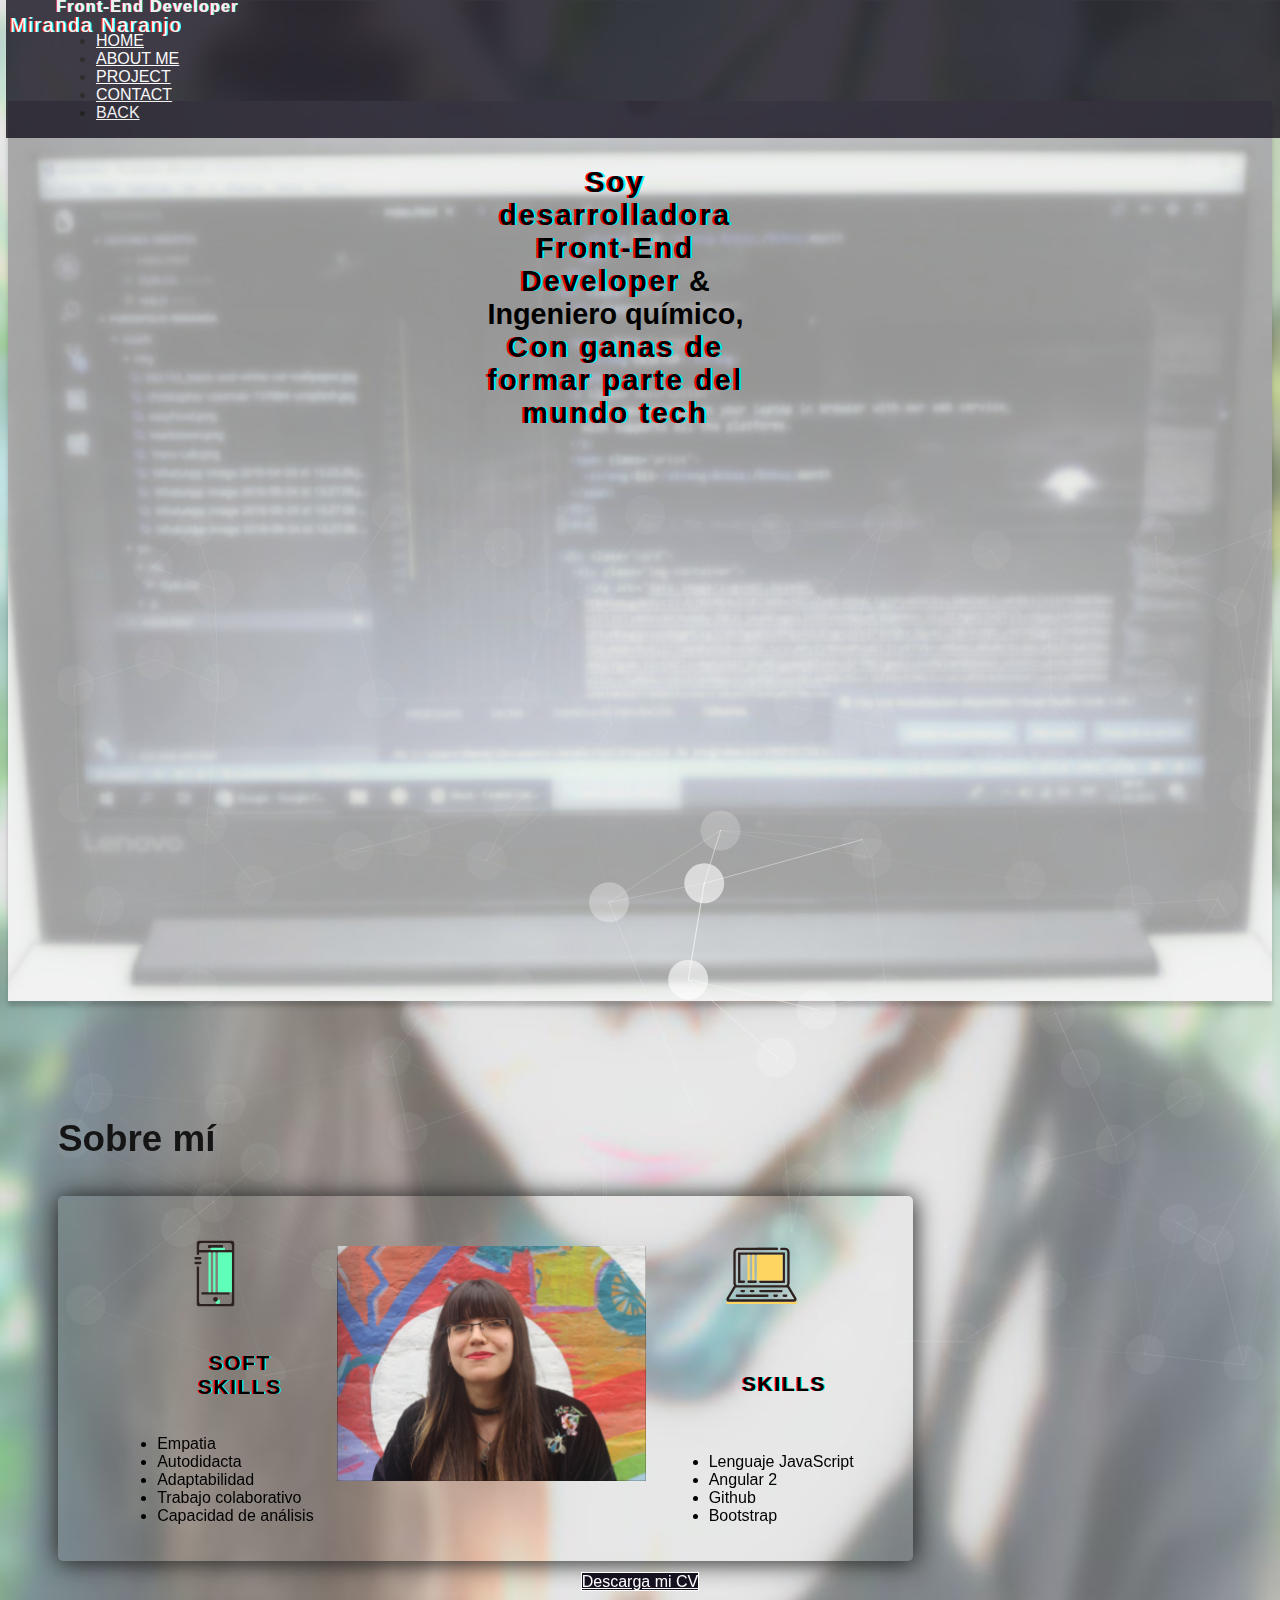
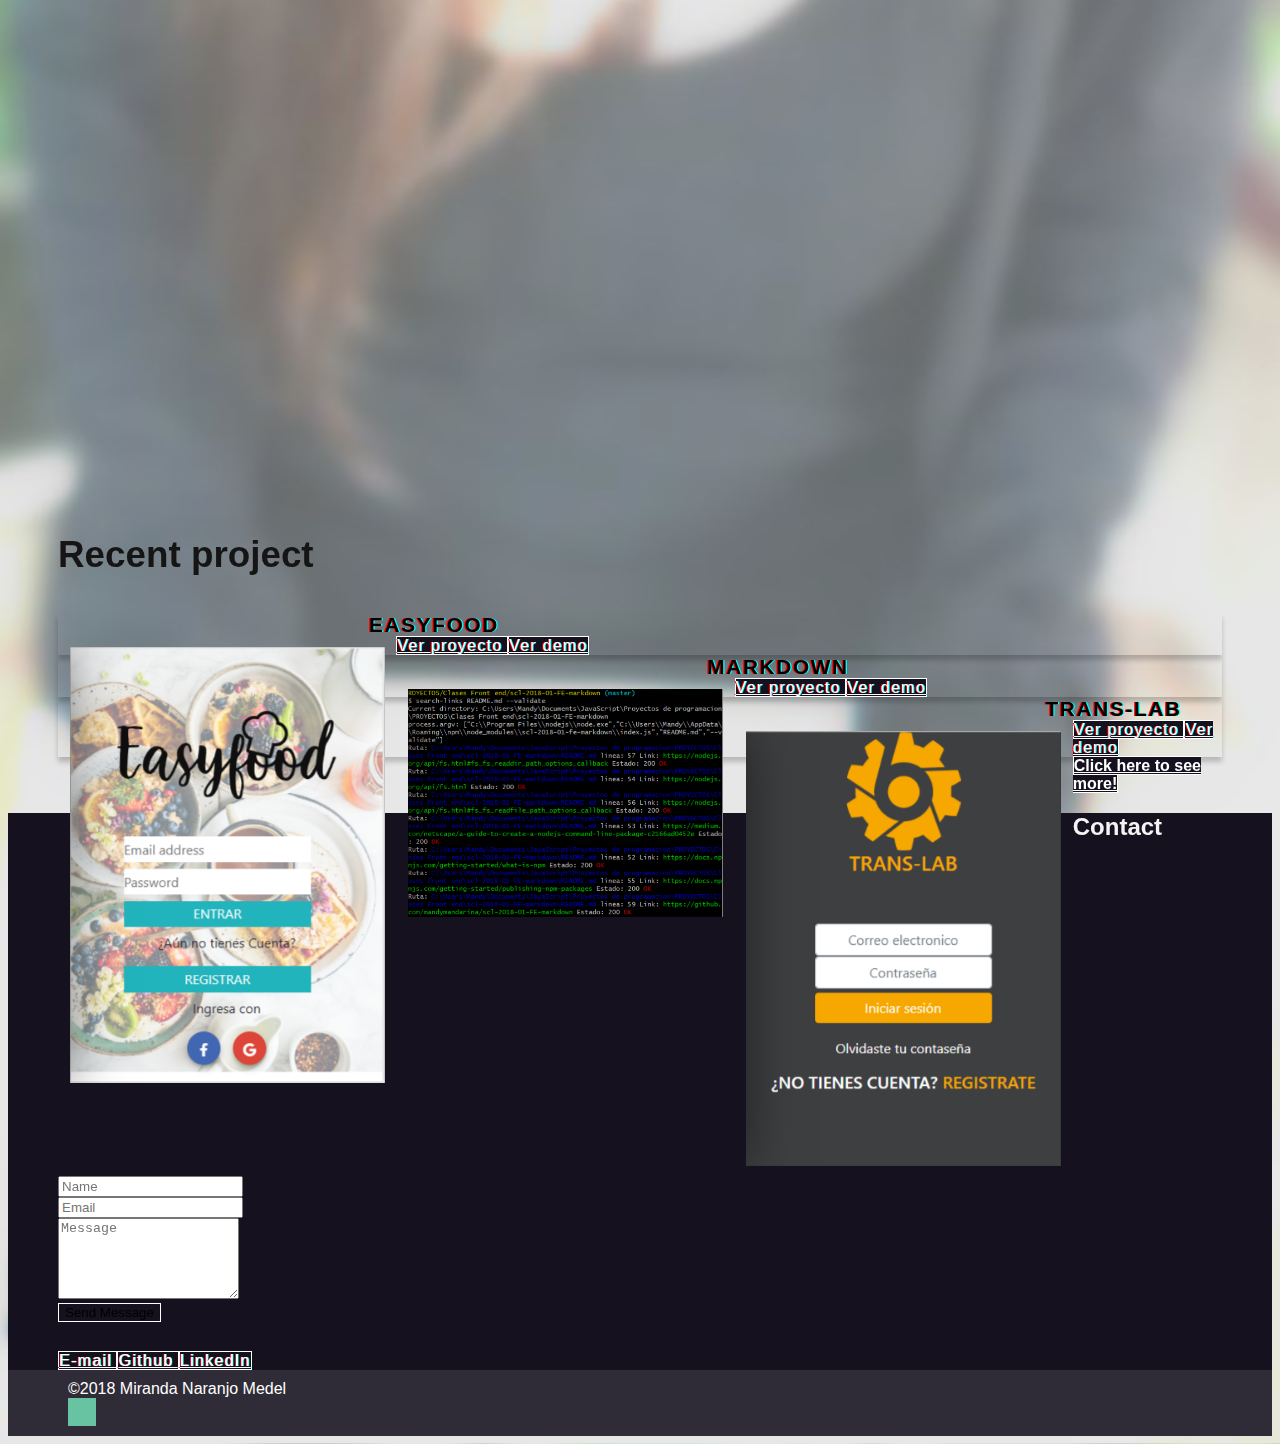
==== indexx.html @ ae54b0a1 "cambio de nombres" ====
<!DOCTYPE html>
<html lang="en">

<head>
  <meta charset="UTF-8">
  <meta name="viewport" content="width=device-width, initial-scale=1.0">
  <meta http-equiv="X-UA-Compatible" content="ie=edge">
  <link rel="stylesheet" href="https://fonts.googleapis.com/css?family=Open+Sans:300" type="text/css" />


  <link rel="stylesheet" href="https://use.fontawesome.com/releases/v5.3.1/css/all.css" integrity="sha384-mzrmE5qonljUremFsqc01SB46JvROS7bZs3IO2EmfFsd15uHvIt+Y8vEf7N7fWAU"
    crossorigin="anonymous">
  <link rel="stylesheet" href="https://stackpath.bootstrapcdn.com/bootstrap/4.1.3/css/bootstrap.min.css" integrity="sha384-MCw98/SFnGE8fJT3GXwEOngsV7Zt27NXFoaoApmYm81iuXoPkFOJwJ8ERdknLPMO"
    crossorigin="anonymous">
  <title>Portafolio Miranda</title>
  <link rel="icon" type="image/png" href="assets/img/pusty-ekran-komputera-laptop_318-39465.jpg" />
  <link rel="stylesheet" href="src/css/style.css">
  <link rel="stylesheet" href="src/css/responsive.css">
</head>

<body>
  <nav class="navbar navbar-inverted navbar-fixed-top fixed" >
    <div class="container-fluid" id="nav">
      <div class="navbar-header">
        <div class="navbar-brand">
            <p id="title" contenteditable="true" spellcheck="false">
                <span>Miranda</span>
                <span> Naranjo</span>
                <div class="front"><span ><strong>Front-End Developer</strong></span></div>              
              </p>         
        </div>
      </div>
      <ul class="nav navbar-nav navbar-right">
        <li>
          <a href="#home">HOME</a>
        </li>
        <li>
          <a href="#profile">ABOUT ME</a>
        </li>
        <li>
          <a href="#work">PROJECT</a>
        </li>
        <li>
          <a href="#contact">CONTACT</a>
        </li>
        <li>
          <a href="splash.html">BACK</a>
        </li>
      </ul>
    </div>
  </nav>

  <div class="bgimage" id="home">
    <div class="container-fluid">
      <div class="row">
        <div class="col-12">
           <div id="wrapper">
            <p id="slogan">
              <span class="res">Soy desarrolladora Front-End Developer</span> & Ingeniero químico,
              <span class="res">Con ganas de formar parte del mundo tech</span>
            </p>
          </div>
          <div id="container">
            <canvas id="canvas"></canvas>
          </div>
        </div>
      </div>
    </div>
  </div>

  <div class="aboutMe" id="profile">
    <div class="container-fluid">
      <div class="row">
        <div class="col-lg-12 col-md-12 col-sm-12 col-xs-12">
          <h3>Sobre mí</h3>
          <div class="container">
            <div class="card">
              <div class="img-container">
                <img src="[data-uri]%0D%0Ab2JlIElsbHVzdHJhdG9yIDE2LjAuMCwgU1ZHIEV4cG9ydCBQbHVnLUluIC4gU1ZHIFZlcnNpb246%0D%0AIDYuMDAgQnVpbGQgMCkgIC0tPgo8IURPQ1RZUEUgc3ZnIFBVQkxJQyAiLS8vVzNDLy9EVEQgU1ZH%0D%0AIDEuMS8vRU4iICJodHRwOi8vd3d3LnczLm9yZy9HcmFwaGljcy9TVkcvMS4xL0RURC9zdmcxMS5k%0D%0AdGQiPgo8c3ZnIHZlcnNpb249IjEuMSIgaWQ9IkNhcGFfMSIgeG1sbnM9Imh0dHA6Ly93d3cudzMu%0D%0Ab3JnLzIwMDAvc3ZnIiB4bWxuczp4bGluaz0iaHR0cDovL3d3dy53My5vcmcvMTk5OS94bGluayIg%0D%0AeD0iMHB4IiB5PSIwcHgiCgkgd2lkdGg9IjMycHgiIGhlaWdodD0iMzJweCIgdmlld0JveD0iMCAw%0D%0AIDMyIDMyIiBlbmFibGUtYmFja2dyb3VuZD0ibmV3IDAgMCAzMiAzMiIgeG1sOnNwYWNlPSJwcmVz%0D%0AZXJ2ZSI+CjxjaXJjbGUgZmlsbD0iIzVGRkZCQSIgY3g9IjE3IiBjeT0iMjgiIHI9IjEiLz4KPHJl%0D%0AY3QgeD0iMTMiIHk9IjQiIGZpbGw9IiMyRDIyMjAiIHdpZHRoPSI2IiBoZWlnaHQ9IjEiLz4KPGc+%0D%0ACgk8cGF0aCBmaWxsPSIjMkQyMjIwIiBkPSJNMTMsNHYxaDZWNEgxM3ogTTEzLDR2MWg2VjRIMTN6%0D%0AIE0xMyw0djFoNlY0SDEzeiBNMTMsNHYxaDZWNEgxM3ogTTEwLDI0djFoMTJ2LTFIMTB6IE0xMyw0%0D%0AdjFoNlY0SDEzegoJCSBNMTAsMjR2MWgxMnYtMUgxMHogTTEzLDR2MWg2VjRIMTN6IE0xMCwyNHYx%0D%0AaDEydi0xSDEweiBNMjMsMkg5QzguNDUsMiw4LDIuNDUsOCwzdjVoMVY3aDE0djIxYzAsMC41NS0w%0D%0ALjQ1LDEtMSwxSDEwCgkJYy0wLjU1LDAtMS0wLjQ1LTEtMVYxM0g4djE2YzAsMC41NSwwLjQ1LDEs%0D%0AMSwxaDE0YzAuNTUsMCwxLTAuNDUsMS0xVjNDMjQsMi40NSwyMy41NSwyLDIzLDJ6IE0yMyw2SDlW%0D%0ANGMwLTAuNTUsMC40NS0xLDEtMWgxMgoJCWMwLjU1LDAsMSwwLjQ1LDEsMVY2eiBNMjIsMjRIMTB2%0D%0AMWgxMlYyNHogTTEzLDVoNlY0aC02VjV6IE0xMCwyNHYxaDEydi0xSDEweiBNMTMsNHYxaDZWNEgx%0D%0AM3ogTTEzLDR2MWg2VjRIMTN6IE0xMyw0djFoNlY0SDEzegoJCSBNMTMsNHYxaDZWNEgxM3oiLz4K%0D%0ACTxyZWN0IHg9IjEzIiB5PSI0IiBmaWxsPSIjMkQyMjIwIiB3aWR0aD0iNiIgaGVpZ2h0PSIxIi8+%0D%0ACjwvZz4KPHJlY3QgeD0iMTMiIHk9IjQiIGZpbGw9IiMyRDIyMjAiIHdpZHRoPSI2IiBoZWlnaHQ9%0D%0AIjEiLz4KPHJlY3QgeD0iMTMiIHk9IjQiIGZpbGw9IiMyRDIyMjAiIHdpZHRoPSI2IiBoZWlnaHQ9%0D%0AIjEiLz4KPHJlY3QgeD0iMTQiIHk9IjUiIGZpbGw9IiM1RkZGQkEiIHdpZHRoPSI2IiBoZWlnaHQ9%0D%0AIjEiLz4KPHJlY3QgeD0iMTUiIHk9IjciIGZpbGw9IiM1RkZGQkEiIHdpZHRoPSIxIiBoZWlnaHQ9%0D%0AIjE3Ii8+CjxyZWN0IHg9IjEzIiB5PSI3IiBmaWxsPSIjNUZGRkJBIiB3aWR0aD0iMSIgaGVpZ2h0%0D%0APSIxNyIvPgo8cmVjdCB4PSIxNyIgeT0iNyIgZmlsbD0iIzVGRkZCQSIgd2lkdGg9IjYiIGhlaWdo%0D%0AdD0iMTciLz4KPGNpcmNsZSBmaWxsPSIjMkQyMjIwIiBjeD0iMTYiIGN5PSIyNyIgcj0iMSIvPgo8%0D%0AcGF0aCBmaWxsPSIjMkQyMjIwIiBkPSJNMTAsOS41QzEwLDkuMjI0LDkuNzc2LDksOS41LDloLTJD%0D%0ANy4yMjQsOSw3LDkuMjI0LDcsOS41bDAsMEM3LDkuNzc2LDcuMjI0LDEwLDcuNSwxMGgyCglDOS43%0D%0ANzYsMTAsMTAsOS43NzYsMTAsOS41TDEwLDkuNXoiLz4KPHBhdGggZmlsbD0iIzJEMjIyMCIgZD0i%0D%0ATTEwLDExLjVjMC0wLjI3Ni0wLjIyNC0wLjUtMC41LTAuNWgtMkM3LjIyNCwxMSw3LDExLjIyNCw3%0D%0ALDExLjVsMCwwQzcsMTEuNzc2LDcuMjI0LDEyLDcuNSwxMmgyCglDOS43NzYsMTIsMTAsMTEuNzc2%0D%0ALDEwLDExLjVMMTAsMTEuNXoiLz4KPC9zdmc+Cg=="
                />
              </div>
              <span class="subject">
                <strong>SOFT SKILLS</strong>
              </span>
              <ul id="animateList">

                <li>
                  <i class="far fa-check-square"></i>
                  <a>Empatia</a>
                </li>
                <li>
                  <i class="far fa-check-square"></i>
                  <a>Autodidacta</a>
                </li>
                <li>
                  <i class="far fa-check-square"></i>
                  <a>Adaptabilidad</a>
                </li>
                <li>
                  <i class="far fa-check-square"></i>
                  <a>Trabajo colaborativo</a>
                </li>
                <li>
                  <i class="far fa-check-square"></i>
                  <a>Capacidad de análisis</a>
                </li>
              </ul>

            </div>
            <div class="card">
              <div class="img-container">
                <figure class="snip1508">
                  <img src="assets/img/IMG_2675.JPG" alt="sample88"/>
                  <figcaption>
                    <h2>Miranda Naranjo</h2>
                    <h3>Front-end Developer</h3>
                    <p>I'm learning real skills that I can apply throughout the rest of my life ... Procrastinating and rationalizing.</p>
                  </figcaption>
                  <a href="#"></a>
                </figure>
              </div>
            </div>

            <div class="card">
              <div class="img-container">
                <img src="[data-uri]%0D%0Ab2JlIElsbHVzdHJhdG9yIDE2LjAuMCwgU1ZHIEV4cG9ydCBQbHVnLUluIC4gU1ZHIFZlcnNpb246%0D%0AIDYuMDAgQnVpbGQgMCkgIC0tPgo8IURPQ1RZUEUgc3ZnIFBVQkxJQyAiLS8vVzNDLy9EVEQgU1ZH%0D%0AIDEuMS8vRU4iICJodHRwOi8vd3d3LnczLm9yZy9HcmFwaGljcy9TVkcvMS4xL0RURC9zdmcxMS5k%0D%0AdGQiPgo8c3ZnIHZlcnNpb249IjEuMSIgaWQ9IkNhcGFfMSIgeG1sbnM9Imh0dHA6Ly93d3cudzMu%0D%0Ab3JnLzIwMDAvc3ZnIiB4bWxuczp4bGluaz0iaHR0cDovL3d3dy53My5vcmcvMTk5OS94bGluayIg%0D%0AeD0iMHB4IiB5PSIwcHgiCgkgd2lkdGg9IjMycHgiIGhlaWdodD0iMzJweCIgdmlld0JveD0iMCAw%0D%0AIDMyIDMyIiBlbmFibGUtYmFja2dyb3VuZD0ibmV3IDAgMCAzMiAzMiIgeG1sOnNwYWNlPSJwcmVz%0D%0AZXJ2ZSI+CjxwYXRoIGZpbGw9IiMyRDIyMjAiIGQ9Ik0yNiw3djEzSDE1LjVjLTAuMjgsMC0wLjUt%0D%0AMC4yMi0wLjUtMC41czAuMjItMC41LDAuNS0wLjVIMjVWOEg3djExaDEuNUM4Ljc4LDE5LDksMTku%0D%0AMjIsOSwxOS41CglTOC43OCwyMCw4LjUsMjBINlY3SDI2eiIvPgo8cmVjdCB4PSIxNCIgeT0iOCIg%0D%0AZmlsbD0iI0ZGRDU2MSIgd2lkdGg9IjExIiBoZWlnaHQ9IjExIi8+CjxyZWN0IHg9IjEyIiB5PSI4%0D%0AIiBmaWxsPSIjRkZENTYxIiB3aWR0aD0iMSIgaGVpZ2h0PSIxMSIvPgo8cmVjdCB4PSIxMCIgeT0i%0D%0AOCIgZmlsbD0iI0ZGRDU2MSIgd2lkdGg9IjEiIGhlaWdodD0iMTEiLz4KPHJlY3QgeD0iMSIgeT0i%0D%0AMjgiIGZpbGw9IiNGRkQ1NjEiIHdpZHRoPSIzMCIgaGVpZ2h0PSIxIi8+CjxwYXRoIGZpbGw9IiMy%0D%0ARDIyMjAiIGQ9Ik0yMyw1LjVDMjMsNS43OCwyMi43OCw2LDIyLjUsNmgtOEMxNC4yMiw2LDE0LDUu%0D%0ANzgsMTQsNS41UzE0LjIyLDUsMTQuNSw1aDhDMjIuNzgsNSwyMyw1LjIyLDIzLDUuNXoiLz4KPHBh%0D%0AdGggZmlsbD0iIzJEMjIyMCIgZD0iTTMwLjg2LDI2LjQ5bC0zLTVjLTAuMDYxLTAuMTAxLTAuMTQx%0D%0ALTAuMTktMC4yMy0wLjI2QzI3Ljg1LDIwLjk0LDI4LDIwLjU1LDI4LDIwVjdjMCwwLDAtMi0yLTJz%0D%0ALTIsMC0yLDAKCWgwLjVDMjQuMjIsNSwyNCw1LjIyLDI0LDUuNVMyNC4yMiw2LDI0LjUsNkgyNmMw%0D%0ALjgxLDAsMC45OSwwLjU1LDEsMXYxM2MwLDAuODEtMC41NSwwLjk5LTEsMUg2Yy0wLjgxLDAtMC45%0D%0AOS0wLjU1LTEtMVY3CgljMC0wLjgxLDAuNTUtMC45OSwxLTFoMTYuNUMyMi43NzksNiwyMyw1Ljc4%0D%0ALDIzLDUuNVMyMi43NzksNSwyMi41LDVINmMwLDAtMiwwLTIsMnYxM2MwLDAsMCwwLjY2LDAuMzgs%0D%0AMS4yMgoJYy0wLjA5LDAuMDctMC4xOCwwLjE2LTAuMjQsMC4yNzFsLTMsNWMtMC4xOCwwLjMtMC4x%0D%0AOSwwLjY4OS0wLjAxLDFDMS4zMSwyNy44MSwxLjY0LDI4LDIsMjhoMjhjMC4zNiwwLDAuNjktMC4x%0D%0AOSwwLjg3LTAuNTEKCUMzMS4wNSwyNy4xOCwzMS4wNCwyNi43OSwzMC44NiwyNi40OXogTTIsMjds%0D%0AMy01aDIybDMsNUgyeiIvPgo8cGF0aCBmaWxsPSIjMkQyMjIwIiBkPSJNMTQsMTkuNWMwLTAuMjc2%0D%0ALTAuMjI0LTAuNS0wLjUtMC41aC0zYy0wLjI3NiwwLTAuNSwwLjIyNC0wLjUsMC41bDAsMGMwLDAu%0D%0AMjc2LDAuMjI0LDAuNSwwLjUsMC41aDMKCUMxMy43NzYsMjAsMTQsMTkuNzc2LDE0LDE5LjVMMTQs%0D%0AMTkuNXoiLz4KPHBhdGggZmlsbD0iIzJEMjIyMCIgZD0iTTE5LDI1LjVjMC0wLjI3Ni0wLjIyNC0w%0D%0ALjUtMC41LTAuNWgtMTNDNS4yMjQsMjUsNSwyNS4yMjQsNSwyNS41bDAsMEM1LDI1Ljc3Niw1LjIy%0D%0ANCwyNiw1LjUsMjZoMTMKCUMxOC43NzYsMjYsMTksMjUuNzc2LDE5LDI1LjVMMTksMjUuNXoiLz4K%0D%0APHBhdGggZmlsbD0iIzJEMjIyMCIgZD0iTTIzLDI1LjVjMC0wLjI3Ni0wLjIyNC0wLjUtMC41LTAu%0D%0ANWgtMWMtMC4yNzYsMC0wLjUsMC4yMjQtMC41LDAuNWwwLDBjMCwwLjI3NiwwLjIyNCwwLjUsMC41%0D%0ALDAuNWgxCglDMjIuNzc2LDI2LDIzLDI1Ljc3NiwyMywyNS41TDIzLDI1LjV6Ii8+CjxwYXRoIGZp%0D%0AbGw9IiMyRDIyMjAiIGQ9Ik0yNywyNS41YzAtMC4yNzYtMC4yMjQtMC41LTAuNS0wLjVoLTFjLTAu%0D%0AMjc2LDAtMC41LDAuMjI0LTAuNSwwLjVsMCwwYzAsMC4yNzYsMC4yMjQsMC41LDAuNSwwLjVoMQoJ%0D%0AQzI2Ljc3NiwyNiwyNywyNS43NzYsMjcsMjUuNUwyNywyNS41eiIvPgo8cGF0aCBmaWxsPSIjMkQy%0D%0AMjIwIiBkPSJNMjUsMjMuNWMwLTAuMjc2LTAuMjI0LTAuNS0wLjUtMC41aC05Yy0wLjI3NiwwLTAu%0D%0ANSwwLjIyNC0wLjUsMC41bDAsMGMwLDAuMjc2LDAuMjI0LDAuNSwwLjUsMC41aDkKCUMyNC43NzYs%0D%0AMjQsMjUsMjMuNzc2LDI1LDIzLjVMMjUsMjMuNXoiLz4KPHBhdGggZmlsbD0iIzJEMjIyMCIgZD0i%0D%0ATTEzLDIzLjVjMC0wLjI3Ni0wLjIyNC0wLjUtMC41LTAuNWgtMWMtMC4yNzYsMC0wLjUsMC4yMjQt%0D%0AMC41LDAuNWwwLDBjMCwwLjI3NiwwLjIyNCwwLjUsMC41LDAuNWgxCglDMTIuNzc2LDI0LDEzLDIz%0D%0ALjc3NiwxMywyMy41TDEzLDIzLjV6Ii8+CjxwYXRoIGZpbGw9IiMyRDIyMjAiIGQ9Ik05LDIzLjVD%0D%0AOSwyMy4yMjQsOC43NzYsMjMsOC41LDIzaC0xQzcuMjI0LDIzLDcsMjMuMjI0LDcsMjMuNWwwLDBD%0D%0ANywyMy43NzYsNy4yMjQsMjQsNy41LDI0aDEKCUM4Ljc3NiwyNCw5LDIzLjc3Niw5LDIzLjVMOSwy%0D%0AMy41eiIvPgo8L3N2Zz4K"
                />
              </div>
              <span class="subject">
                <strong>SKILLS</strong>
              </span>
              <ul id="animateList2">
                <li>
                  <i class="far fa-check-square"></i>
                  <a>Lenguaje JavaScript</a>
                </li>
                <li>
                  <i class="far fa-check-square"></i>
                  <a>Angular 2</a>
                </li>
                <li>
                  <i class="far fa-check-square"></i>
                  <a>Github</a>
                </li>
                <li>
                  <i class="far fa-check-square"></i>
                  <a>Bootstrap</a>
                </li>
              </ul>

            </div>
          </div>
          <div class="download-button">
              <a class="btn btn-primary btn-lg" download="MirandaNaranjo_CV" href="assets/document/Miranda Naranjo CV.pdf">
                <i class="fa fa-download"></i> Descarga mi CV</a>
            </div>
        </div>
      </div>
    </div>
  </div>
  

  <div class="portfolio">
    <div class="contaier-fluid">
      <h3 id="work">Recent project</h3>
      <div class="row">
        <div class="col-md-4">
          <div class="thumbnail">
            <div class="card-header"><span class="subject">
                <strong>EASYFOOD</strong>
              </span></div>
              <div class="card-body">
                  <figure class="snip1508">
                      <img src="assets/img/easyFood.png" alt="sample88" />
                      <figcaption>
                        <h2>RED SOCIAL</h2>
                        <h3>Front-end</h3>
                        <p>Red social para compartir recetas. Aplicación creada con angular 2.</p>
                      </figcaption>
                      <a href="#"></a>
                    </figure>
                    <a class="btn btn-default btn-lg github-btn" href="https://github.com/mandymandarina/redSocialProyectoAngular" role="button" target="_blank">
                      <i class="fas fa-link"></i>
                      <span>Ver proyecto</span>
                    </a>
                    <a class="btn btn-default btn-lg fcc-btn" href="https://redsocialproyectoangular.firebaseapp.com/" role="button" target="_blank">
                      <i class="fas fa-link"></i>
                      <span>Ver demo</span>             
                <a href=""></a>           
            </div>
          </div>
        </div>
        <div class="col-md-4">
          <div class="thumbnail">
            <div class="card-header">
              <span class="subject">
                <strong>MARKDOWN</strong>
              </span></div>
            <div class="card-body">
                <figure class="snip1508">
                    <img src="assets/img/Markdown.png" alt="sample88" />
                    <figcaption>
                      <h2>DEPENDECIA</h2>
                      <h3>Back-end</h3>
                      <p>Dependecia de node.js creada con lenjuaje javaScript, en donde puedes extraer la ubicacion de uno o mas links dentro de un archivo ".md".</p>
                    </figcaption>
                    <a href="#"></a>
                  </figure>
                  <a class="btn btn-default btn-lg github-btn" href="https://github.com/mandymandarina/scl-2018-01-FE-markdown" role="button" target="_blank">
                    <i class="fas fa-link"></i>
                    <span>Ver proyecto</span>
                  </a>
                  <a class="btn btn-default btn-lg fcc-btn" href="https://www.linkedin.com/in/miranda-naranjo-medel-b2578715a/" role="button" target="_blank">
                    <i class="fas fa-link"></i>
                    <span>Ver demo</span>             
              <a href=""></a>
            </div>
          </div>
        </div>
        <div class="col-md-4">
          <div class="thumbnail">
            <div class="card-header"><span class="subject">
                <strong>TRANS-LAB</strong>
              </span></div>
            <div class="card-body">
                <figure class="snip1508">
                    <img src="assets/img/Trans-Lab.png" alt="sample88" />
                    <figcaption>
                      <h2>APLICACION</h2>
                      <h3>Front-end</h3>
                      <p>Aplicación para calcular la tarifa de tu tarjeta bip del transantiago usando apis creado con lenjuaje javaScript.</p>
                    </figcaption>                   
                  </figure> 
                  <a class="btn btn-default btn-lg github-btn" href="https://github.com/mandymandarina/Trans-LabTwo" role="button" target="_blank">
                    <i class="fas fa-link"></i>
                    <span>Ver proyecto</span>
                  </a>
                  <a class="btn btn-default btn-lg fcc-btn" href="https://mandymandarina.github.io/Trans-LabTwo/" role="button" target="_blank">
                    <i class="fas fa-link"></i>
                    <span>Ver demo</span>             
              <a href=""></a>            
            </div>
          </div>
        </div>
        <div class="col-md-12">
          <a href="#" class="btn btn-primary btn-block">
            <strong>Click here to see more!</strong>
          </a>
        </div>
      </div>
    </div>
  </div>

  <div class="contact">
    <div class="container-fluid">
      <div class="row">
        <div class="col-md-6">
          <h2 id="contact">Contact</h2>
          <div class="form-group">
            <input type="text" class="form-control" id="text" placeholder="Name" required>
          </div>
          <div class="form-group">
            <input type="email" class="form-control" id="text" placeholder="Email" required>
          </div>

          <div class="form-group">
            <textarea class="form-control" rows="5" id="text" placeholder="Message"></textarea>
          </div>
          <div class="form-group">
            <input type="submit" class="btn btn-success" value="Send Message">
          </div>
          <div class="social-cont">
              <div class="row">
                <div class="col-sm-12">
                  <a class="btn btn-default btn-lg twitter-btn" href="mailto:m.naranjo.medel@gmail.com" role="button" target="_blank">
                    <i class="fas fa-envelope"></i>
                    <span> E-mail</span>
                  </a>
                  <a class="btn btn-default btn-lg github-btn" href="https://github.com/mandymandarina" role="button" target="_blank">
                    <i class="fab fa-github"></i>
                    <span>Github</span>
                  </a>
                  <a class="btn btn-default btn-lg fcc-btn" href="https://www.linkedin.com/in/miranda-naranjo-medel-b2578715a/" role="button" target="_blank">
                    <i class="fab fa-linkedin-in"></i>
                    <span>LinkedIn</span>                    
                  </a>                  
                </div>
              </div>
            </div>
        </div>
      </div>
    </div>
  </div>

  <div class="footer">
    <div class="container-fluid">
      <div class="row">
        <div class="col-md-12">
          <p>&copy;2018 Miranda Naranjo Medel</p>          
        </div>
        <div class="scroll-up">
            <a href="#home">
                <i class="fas fa-caret-up"></i>
            </a>
          </div>
      </div>
    </div>
  </div>
  <script src="https://code.jquery.com/jquery-3.3.1.slim.min.js" integrity="sha384-q8i/X+965DzO0rT7abK41JStQIAqVgRVzpbzo5smXKp4YfRvH+8abtTE1Pi6jizo"
    crossorigin="anonymous"></script>
  <script src="https://cdnjs.cloudflare.com/ajax/libs/popper.js/1.14.3/umd/popper.min.js" integrity="sha384-ZMP7rVo3mIykV+2+9J3UJ46jBk0WLaUAdn689aCwoqbBJiSnjAK/l8WvCWPIPm49"
    crossorigin="anonymous"></script>
  <script src="https://stackpath.bootstrapcdn.com/bootstrap/4.1.3/js/bootstrap.min.js" integrity="sha384-ChfqqxuZUCnJSK3+MXmPNIyE6ZbWh2IMqE241rYiqJxyMiZ6OW/JmZQ5stwEULTy"
    crossorigin="anonymous"></script>
  <script src="src/js/app.js"></script>
</body>

</html>
---- src/css/style.css ----
html{
  scroll-behavior: smooth;
}

.container-fluid{
  margin-left:50px;
  margin-right:50px;  
}

/*navigation*/
.fixed {
  position: fixed;
  top: 0;
  width: 100%;
  z-index: 9999;
}
a:link{
  color:white;
}

a:visited{
  color:#DCDCDC;
}
a:hover{
  color:#b953d3;
  /* background-color:#f4f4f4; */
}
.active{
  border-bottom: 2px solid #b953d3;
}


.navbar-inverted{
  background-color:rgb(21,17,31);
  opacity:0.8;
  filter: alpha(opacity=80);
  margin:-2px;
}
.navbar-brand{
  color:#f4f4f4;
}

/*background image*/
.bgimage{
  margin-top: 8%;
  width:100%;  
  background: url(../../assets/img/foto-pc.jpg);
  background-repeat:no-repeat;
  background-position:center;
  background-size:cover;
  box-shadow:0 5px 5px rgba(0, 0, 0, 0.2); 
}

h2{
  margin-bottom:20px;
}

.portfolio{
  margin-left:50px;
  margin-right:50px;
}

.thumbnail{
  border:none;
  box-shadow:0 5px 5px rgba(0, 0, 0, 0.2); 
}

.contact{
  background-color:#15111f;
  color:#f4f4f4;
}

.btn{
  margin-bottom:30px;
  background-color:#15111f;
  border:1px solid white;
}

.btn-primary:hover{
  -webkit-transition:1s ease;
  transition:1s ease;
  background-color:#b953d3;
  color:#15111f;
  border:1px solid white;
}

.btn-success:hover{
  -webkit-transition:1s esae;
  transition:1s ease;
  background-color:#b953d3;
  color:#15111f;
  border:1px solid white;
}

.footer{
  background-color:#f4f4f4;
  padding:10px;
}
/********************* canvas *******/
@import url(https://fonts.googleapis.com/css?family=Raleway);
body {
  background-color: #eee;
  min-height: 100%;
  color: #fff;
  background-image: url("../../assets/img/mirandayohola.jpg");
  background-size: cover;
  background-position: center;
  font-family: Raleway, sans-serif;
}

#title {
  position: fixed;
  top: 10px;
  left: 10px;
  font-size: 20px;
  letter-spacing: 0.1em;
  z-index: 100;
  color: #fff;
}
/********** home *******/
#wrapper {
  text-align: center;
  color: #000;
  font-weight: bold;
  font-size: 9em;
  padding: 50px 0;
  width: 300px;
  margin-left: 35%;
  margin-top:5%;
}
.bgimage{
  height:100vh;
}

span { 
  text-shadow: -0.06em 0 red,  0.06em 0 cyan; /* This creates the 3D effect, pretty easy, eh? */
  letter-spacing: 0.08em; /* make sure the letters don't overlap */
}

p {
  margin: 0;
}

/* ---------------- Stars ---------------- */

#stars span {
  display: inline-block;
  transform: scale(1);
  transition: transform 2s cubic-bezier(0, 1, 0, 1);
}
#stars span:hover {
  cursor: crosshair;
  transform: scale(1.3); /* This adds a hover effect */
  transition: transform .2s cubic-bezier(0, 0.75, 0, 1);
}
#stars span:active {
  text-shadow: none; /* Click to disable the 3D effect */
}

/* Below the stars animation */
#stars span:nth-child(1), #stars span:nth-child(5) { font-size: 0.3em; animation-delay: 0.2s; }
#stars span:nth-child(2), #stars span:nth-child(4) { font-size: 0.5em; animation-delay: 0.1s; }
#stars span:nth-child(3) { font-size: 0.8em; animation-delay: 0s; }

#stars span { animation: stars-animation 3s 50 ease-in-out; }

@-webkit-keyframes stars-animation {
  0% { transform: scale(1); }
  90% { transform: scale(1); }
  95% { transform: scale(1.3); }
  100% { transform: scale(1); }
}

#stars:hover span {
  animation: none; /* Disables the animation on hover */
}


/* ---------------- Title ---------------- */

#title {
  font-family: Helvetica, Geneva, sans-serif; /* Any font would work, but SansSerif looks better */
}
#title:focus {
  outline: none;
}
#title span {
  vertical-align: middle;
  line-height: 1.5em;
  transition: font-size 2s cubic-bezier(0, 1, 0, 1);
}
#title span:hover {
  font-size: 1.5em; /* This adds a hover effect */
  line-height: 1em;
  transition: font-size .2s cubic-bezier(0, 0.75, 0, 1);
}
#title span:active {
  font-size: 1em;
  text-shadow: none; /* Click to disable the 3D effect */
}
#title span::selection {
  background-color: red; /* This hides the selection */
}


/* ---------------- Slogan ---------------- */

#slogan { 
  font-size: 0.2em;
  margin-top:5%;
 }
#slogan span:active { 
  text-shadow: none; 
}




/* Below just some styling for the meta info */

#meta {
  color: #777;
  font-size: 1.2em;
  line-height: 1.6em;
  text-align: center;
  text-shadow: rgba(255,255,255,0.5) 0 1px 0;
  margin: 30px;
}
#meta strong { font-weight: bold; color: #000; }
#meta p:first-child { margin-bottom: 20px; }
#meta a { text-decoration: none; color: #7276ff; }
#meta a:hover { color: rgba(114,118,255,0.5); }
#meta img { vertical-align: text-bottom; }

/************ sobre mi ***************/

@import 'https://fonts.googleapis.com/css?family=Bree+Serif';


h3 {
  -webkit-animation: glitch 3s steps(100) infinite;
          animation: glitch 3s steps(100) infinite;
  color: #151515;
  font-size: 3em;
  
}

@media (min-width: 480px) {
  h3 {
    font-size: 2.3em;
    margin-top: 10%;
  }
}

@-webkit-keyframes glitch { 
  0% { text-shadow: 3px 0 0 red, -3px 0 0 #0c33f5; -webkit-filter: blur(0); filter: blur(0);}
  1% { text-shadow: 3px 0 0 red, -3px 0 0 #0c33f5; -webkit-filter: blur(0); filter: blur(0);}
  2% { text-shadow: 3px 0 0 red, -3px 0 0 #0c33f5; -webkit-filter: blur(0); filter: blur(0);}
  3% { text-shadow: 3px 0 0 red, -3px 0 0 #0c33f5; -webkit-filter: blur(0); filter: blur(0);}
  4% { text-shadow: 3px 0 0 red, -3px 0 0 #0c33f5; -webkit-filter: blur(0); filter: blur(0);}
  5% { text-shadow: -3px 0 0 red, 3px 0 0 #0c33f5; -webkit-filter: blur(0); filter: blur(0);}
  6% { text-shadow: -3px 0 0 red, 3px 0 0 #0c33f5; -webkit-filter: blur(0); filter: blur(0);}
  7% { text-shadow: -3px 0 0 red, 3px 0 0 #0c33f5; -webkit-filter: blur(0); filter: blur(0);}
  8% { text-shadow: -3px 0 0 red, 3px 0 0 #0c33f5; -webkit-filter: blur(0); filter: blur(0);}
  9% { text-shadow: -3px 0 0 red, 3px 0 0 #0c33f5; -webkit-filter: blur(0); filter: blur(0);}
  10% { text-shadow: -3px 0 0 red, 3px 0 0 #0c33f5; -webkit-filter: blur(0); filter: blur(0);}
  11% { text-shadow: 1px 0 0 red, -1px 0 0 lime; -webkit-filter: blur(0.5px); filter: blur(0.5px);}
  12% { text-shadow: 1px 0 0 red, -1px 0 0 lime; -webkit-filter: blur(0.5px); filter: blur(0.5px);}
  13% { text-shadow: 1px 0 0 red, -1px 0 0 lime; -webkit-filter: blur(0.5px); filter: blur(0.5px);}
  14% { text-shadow: 1px 0 0 red, -1px 0 0 lime; -webkit-filter: blur(0); filter: blur(0);}
  15% { text-shadow: 1px 0 0 red, -1px 0 0 lime; -webkit-filter: blur(0); filter: blur(0);}
  16% { text-shadow: -3px 0 0 red, 3px 0 0 lime; -webkit-filter: blur(0); filter: blur(0);}
  17% { text-shadow: -3px 0 0 red, 3px 0 0 lime; -webkit-filter: blur(0); filter: blur(0);}
  18% { text-shadow: -3px 0 0 red, 3px 0 0 lime; -webkit-filter: blur(0); filter: blur(0);}
  19% { text-shadow: -3px 0 0 red, 3px 0 0 lime; -webkit-filter: blur(0); filter: blur(0);}
  20% { text-shadow: -3px 0 0 red, 3px 0 0 lime; -webkit-filter: blur(0); filter: blur(0);}
  21% { text-shadow: 0.8px 0 0 #0c33f5, -0.8px 0 0 lime; -webkit-filter: blur(0); filter: blur(0);}
  22% { text-shadow: 0.8px 0 0 #0c33f5, -0.8px 0 0 lime; -webkit-filter: blur(0); filter: blur(0);}
  23% { text-shadow: 0.8px 0 0 #0c33f5, -0.8px 0 0 lime; -webkit-filter: blur(0); filter: blur(0);}
  24% { text-shadow: 0.8px 0 0 #0c33f5, -0.8px 0 0 lime; -webkit-filter: blur(0); filter: blur(0);}
  25% { text-shadow: 0.8px 0 0 #0c33f5, -0.8px 0 0 lime; -webkit-filter: blur(0); filter: blur(0);}
  26% { text-shadow: 0.8px 0 0 #0c33f5, -0.8px 0 0 lime; -webkit-filter: blur(0.5px); filter: blur(0.5px);}
  27% { text-shadow: 0.8px 0 0 #0c33f5, -0.8px 0 0 lime; -webkit-filter: blur(0.5px); filter: blur(0.5px);}
  28% { text-shadow: 0.8px 0 0 #0c33f5, -0.8px 0 0 lime; -webkit-filter: blur(0); filter: blur(0);}
  29% { text-shadow: 0.8px 0 0 #0c33f5, -0.8px 0 0 lime; -webkit-filter: blur(0); filter: blur(0);}
  30% { text-shadow: 0.8px 0 0 #0c33f5, -0.8px 0 0 lime; -webkit-filter: blur(0); filter: blur(0);}
  31% { text-shadow: -3px 0 0 #0c33f5, 3px 0 0 lime; -webkit-filter: blur(0); filter: blur(0);}
  32% { text-shadow: -3px 0 0 #0c33f5, 3px 0 0 lime; -webkit-filter: blur(0); filter: blur(0);}
  33% { text-shadow: -3px 0 0 #0c33f5, 3px 0 0 lime; -webkit-filter: blur(0); filter: blur(0);}
  34% { text-shadow: -3px 0 0 #0c33f5, 3px 0 0 lime; -webkit-filter: blur(0); filter: blur(0);}
  35% { text-shadow: -3px 0 0 #0c33f5, 3px 0 0 lime; -webkit-filter: blur(0.5px); filter: blur(0.5px);}
  36% { text-shadow: -3px 0 0 #0c33f5, 3px 0 0 lime; -webkit-filter: blur(0.5px); filter: blur(0.5px);}
  37% { text-shadow: -3px 0 0 #0c33f5, 3px 0 0 lime; -webkit-filter: blur(0.5px); filter: blur(0.5px);}
  38% { text-shadow: -3px 0 0 #0c33f5, 3px 0 0 lime; -webkit-filter: blur(0); filter: blur(0);}
  39% { text-shadow: -3px 0 0 #0c33f5, 3px 0 0 lime; -webkit-filter: blur(0); filter: blur(0);}
  40% { text-shadow: -3px 0 0 #0c33f5, 3px 0 0 lime; -webkit-filter: blur(0); filter: blur(0);}
  41% { text-shadow: 45px 0 0 #0c33f5, -45px 0 0 lime; -webkit-filter: blur(0); filter: blur(0);}
  42% { text-shadow: 0 0 0 #0c33f5, 0 0 0 lime; -webkit-filter: blur(0); filter: blur(0);}
  43% { text-shadow: 1px 0 0 red, -1px 0 0 lime; -webkit-filter: blur(0); filter: blur(0);}
  44% { text-shadow: 1px 0 0 red, -1px 0 0 lime; -webkit-filter: blur(0); filter: blur(0);}
  45% { text-shadow: 1px 0 0 red, -1px 0 0 lime; -webkit-filter: blur(0); filter: blur(0);}
  46% { text-shadow: 1px 0 0 red, -1px 0 0 lime; -webkit-filter: blur(0.5px); filter: blur(0.5px);}
  47% { text-shadow: -3px 0 0 red, 3px 0 0 lime; -webkit-filter: blur(0.5px); filter: blur(0.5px);}
  48% { text-shadow: -3px 0 0 red, 3px 0 0 lime; -webkit-filter: blur(0); filter: blur(0);}
  49% { text-shadow: -3px 0 0 red, 3px 0 0 lime; -webkit-filter: blur(0); filter: blur(0);}
  50% { text-shadow: -3px 0 0 red, 3px 0 0 lime; -webkit-filter: blur(0); filter: blur(0);}
  51% { text-shadow: 3px 0 0 red, -3px 0 0 #0c33f5; -webkit-filter: blur(0); filter: blur(0);}
  52% { text-shadow: 3px 0 0 red, -3px 0 0 #0c33f5; -webkit-filter: blur(0); filter: blur(0);}
  53% { text-shadow: 3px 0 0 red, -3px 0 0 #0c33f5; -webkit-filter: blur(0); filter: blur(0);}
  54% { text-shadow: 3px 0 0 red, -3px 0 0 #0c33f5; -webkit-filter: blur(0); filter: blur(0);}
  55% { text-shadow: 3px 0 0 red, -3px 0 0 #0c33f5; -webkit-filter: blur(0.5px); filter: blur(0.5px);}
  56% { text-shadow: -3px 0 0 red, 3px 0 0 #0c33f5; -webkit-filter: blur(0.5px); filter: blur(0.5px);}
  57% { text-shadow: -3px 0 0 red, 3px 0 0 #0c33f5; -webkit-filter: blur(0.5px); filter: blur(0.5px);}
  58% { text-shadow: -3px 0 0 red, 3px 0 0 #0c33f5; -webkit-filter: blur(0); filter: blur(0);}
  59% { text-shadow: -3px 0 0 red, 3px 0 0 #0c33f5; -webkit-filter: blur(0); filter: blur(0);}
  60% { text-shadow: -3px 0 0 red, 3px 0 0 #0c33f5; -webkit-filter: blur(0); filter: blur(0);}
  61% { text-shadow: 30px 0 0 red, -30px 0 0 lime; -webkit-filter: blur(0); filter: blur(0);}
  62% { text-shadow: 0 0 0 red, 0 0 0 lime; -webkit-filter: blur(0); filter: blur(0);}
  63% { text-shadow: 1px 0 0 red, -1px 0 0 #0c33f5; -webkit-filter: blur(0); filter: blur(0);}
  64% { text-shadow: 1px 0 0 red, -1px 0 0 #0c33f5; -webkit-filter: blur(0); filter: blur(0);}
  65% { text-shadow: 1px 0 0 red, -1px 0 0 #0c33f5; -webkit-filter: blur(0); filter: blur(0);}
  66% { text-shadow: 1px 0 0 red, -1px 0 0 #0c33f5; -webkit-filter: blur(0.5px); filter: blur(0.5px);}
  67% { text-shadow: -3px 0 0 red, 3px 0 0 #0c33f5; -webkit-filter: blur(0.5px); filter: blur(0.5px);}
  68% { text-shadow: -3px 0 0 red, 3px 0 0 #0c33f5; -webkit-filter: blur(0); filter: blur(0);}
  69% { text-shadow: -3px 0 0 red, 3px 0 0 #0c33f5; -webkit-filter: blur(0); filter: blur(0);}
  70% { text-shadow: -3px 0 0 red, 3px 0 0 #0c33f5; -webkit-filter: blur(0); filter: blur(0);}
  71% { text-shadow: 50px 0 0 red, -50px 0 0 #0c33f5; -webkit-filter: blur(0); filter: blur(0);}
  72% { text-shadow: 0 0 0 red, 0 0 0 #0c33f5; -webkit-filter: blur(0); filter: blur(0);}
  73% { text-shadow: 3px 0 0 red, -3px 0 0 #0c33f5; -webkit-filter: blur(0); filter: blur(0);}
  74% { text-shadow: 3px 0 0 red, -3px 0 0 #0c33f5; -webkit-filter: blur(0); filter: blur(0);}
  75% { text-shadow: 3px 0 0 red, -3px 0 0 #0c33f5; -webkit-filter: blur(0); filter: blur(0);}
  76% { text-shadow: 3px 0 0 red, -3px 0 0 #0c33f5; -webkit-filter: blur(0); filter: blur(0);}
  77% { text-shadow: -3px 0 0 red, 3px 0 0 #0c33f5; -webkit-filter: blur(0); filter: blur(0);}
  78% { text-shadow: -3px 0 0 red, 3px 0 0 #0c33f5; -webkit-filter: blur(0); filter: blur(0);}
  79% { text-shadow: -3px 0 0 red, 3px 0 0 #0c33f5; -webkit-filter: blur(0); filter: blur(0);}
  80% { text-shadow: -3px 0 0 red, 3px 0 0 #0c33f5; -webkit-filter: blur(0); filter: blur(0);}
  81% { text-shadow: 1px 0 0 red, -1px 0 0 lime; -webkit-filter: blur(0); filter: blur(0);}
  82% { text-shadow: 1px 0 0 red, -1px 0 0 lime; -webkit-filter: blur(0); filter: blur(0);}
  83% { text-shadow: 1px 0 0 red, -1px 0 0 lime; -webkit-filter: blur(0.5px); filter: blur(0.5px);}
  84% { text-shadow: 1px 0 0 red, -1px 0 0 lime; -webkit-filter: blur(0.5px); filter: blur(0.5px);}
  85% { text-shadow: 1px 0 0 red, -1px 0 0 lime; -webkit-filter: blur(0.5px); filter: blur(0.5px);}
  86% { text-shadow: -3px 0 0 red, 3px 0 0 lime; -webkit-filter: blur(0.5px); filter: blur(0.5px);}
  87% { text-shadow: -3px 0 0 red, 3px 0 0 lime; -webkit-filter: blur(0.5px); filter: blur(0.5px);}
  88% { text-shadow: -3px 0 0 red, 3px 0 0 lime; -webkit-filter: blur(0); filter: blur(0);}
  89% { text-shadow: -3px 0 0 red, 3px 0 0 lime; -webkit-filter: blur(0); filter: blur(0);}
  90% { text-shadow: -3px 0 0 red, 3px 0 0 lime; -webkit-filter: blur(0); filter: blur(0);}
  91% { text-shadow: 60px 0 0 lime, -60px 0 0 #0c33f5; -webkit-filter: blur(0); filter: blur(0);}
  92% { text-shadow: 0 0 0 lime, 0 0 0 #0c33f5; -webkit-filter: blur(0); filter: blur(0);}
  92% { text-shadow: 0.8px 0 0 #0c33f5, -0.8px 0 0 lime; -webkit-filter: blur(0); filter: blur(0);}
  93% { text-shadow: 0.8px 0 0 #0c33f5, -0.8px 0 0 lime; -webkit-filter: blur(0); filter: blur(0);}
  94% { text-shadow: 0.8px 0 0 #0c33f5, -0.8px 0 0 lime; -webkit-filter: blur(0); filter: blur(0);}
  95% { text-shadow: 0.8px 0 0 #0c33f5, -0.8px 0 0 lime; -webkit-filter: blur(0); filter: blur(0);}
  96% { text-shadow: -3px 0 0 #0c33f5, 3px 0 0 lime; -webkit-filter: blur(0); filter: blur(0);}
  97% { text-shadow: -3px 0 0 #0c33f5, 3px 0 0 lime; -webkit-filter: blur(0); filter: blur(0);}
  98% { text-shadow: -3px 0 0 #0c33f5, 3px 0 0 lime; -webkit-filter: blur(0); filter: blur(0);}
  99% { text-shadow: -3px 0 0 #0c33f5, 3px 0 0 lime; -webkit-filter: blur(0); filter: blur(0);}
  100% { text-shadow: -3px 0 0 #0c33f5, 3px 0 0 lime; -webkit-filter: blur(0); filter: blur(0);} }

@keyframes glitch { 
  0% { text-shadow: 3px 0 0 red, -3px 0 0 #0c33f5; -webkit-filter: blur(0); filter: blur(0);}
  1% { text-shadow: 3px 0 0 red, -3px 0 0 #0c33f5; -webkit-filter: blur(0); filter: blur(0);}
  2% { text-shadow: 3px 0 0 red, -3px 0 0 #0c33f5; -webkit-filter: blur(0); filter: blur(0);}
  3% { text-shadow: 3px 0 0 red, -3px 0 0 #0c33f5; -webkit-filter: blur(0); filter: blur(0);}
  4% { text-shadow: 3px 0 0 red, -3px 0 0 #0c33f5; -webkit-filter: blur(0); filter: blur(0);}
  5% { text-shadow: -3px 0 0 red, 3px 0 0 #0c33f5; -webkit-filter: blur(0); filter: blur(0);}
  6% { text-shadow: -3px 0 0 red, 3px 0 0 #0c33f5; -webkit-filter: blur(0); filter: blur(0);}
  7% { text-shadow: -3px 0 0 red, 3px 0 0 #0c33f5; -webkit-filter: blur(0); filter: blur(0);}
  8% { text-shadow: -3px 0 0 red, 3px 0 0 #0c33f5; -webkit-filter: blur(0); filter: blur(0);}
  9% { text-shadow: -3px 0 0 red, 3px 0 0 #0c33f5; -webkit-filter: blur(0); filter: blur(0);}
  10% { text-shadow: -3px 0 0 red, 3px 0 0 #0c33f5; -webkit-filter: blur(0); filter: blur(0);}
  11% { text-shadow: 1px 0 0 red, -1px 0 0 lime; -webkit-filter: blur(0.5px); filter: blur(0.5px);}
  12% { text-shadow: 1px 0 0 red, -1px 0 0 lime; -webkit-filter: blur(0.5px); filter: blur(0.5px);}
  13% { text-shadow: 1px 0 0 red, -1px 0 0 lime; -webkit-filter: blur(0.5px); filter: blur(0.5px);}
  14% { text-shadow: 1px 0 0 red, -1px 0 0 lime; -webkit-filter: blur(0); filter: blur(0);}
  15% { text-shadow: 1px 0 0 red, -1px 0 0 lime; -webkit-filter: blur(0); filter: blur(0);}
  16% { text-shadow: -3px 0 0 red, 3px 0 0 lime; -webkit-filter: blur(0); filter: blur(0);}
  17% { text-shadow: -3px 0 0 red, 3px 0 0 lime; -webkit-filter: blur(0); filter: blur(0);}
  18% { text-shadow: -3px 0 0 red, 3px 0 0 lime; -webkit-filter: blur(0); filter: blur(0);}
  19% { text-shadow: -3px 0 0 red, 3px 0 0 lime; -webkit-filter: blur(0); filter: blur(0);}
  20% { text-shadow: -3px 0 0 red, 3px 0 0 lime; -webkit-filter: blur(0); filter: blur(0);}
  21% { text-shadow: 0.8px 0 0 #0c33f5, -0.8px 0 0 lime; -webkit-filter: blur(0); filter: blur(0);}
  22% { text-shadow: 0.8px 0 0 #0c33f5, -0.8px 0 0 lime; -webkit-filter: blur(0); filter: blur(0);}
  23% { text-shadow: 0.8px 0 0 #0c33f5, -0.8px 0 0 lime; -webkit-filter: blur(0); filter: blur(0);}
  24% { text-shadow: 0.8px 0 0 #0c33f5, -0.8px 0 0 lime; -webkit-filter: blur(0); filter: blur(0);}
  25% { text-shadow: 0.8px 0 0 #0c33f5, -0.8px 0 0 lime; -webkit-filter: blur(0); filter: blur(0);}
  26% { text-shadow: 0.8px 0 0 #0c33f5, -0.8px 0 0 lime; -webkit-filter: blur(0.5px); filter: blur(0.5px);}
  27% { text-shadow: 0.8px 0 0 #0c33f5, -0.8px 0 0 lime; -webkit-filter: blur(0.5px); filter: blur(0.5px);}
  28% { text-shadow: 0.8px 0 0 #0c33f5, -0.8px 0 0 lime; -webkit-filter: blur(0); filter: blur(0);}
  29% { text-shadow: 0.8px 0 0 #0c33f5, -0.8px 0 0 lime; -webkit-filter: blur(0); filter: blur(0);}
  30% { text-shadow: 0.8px 0 0 #0c33f5, -0.8px 0 0 lime; -webkit-filter: blur(0); filter: blur(0);}
  31% { text-shadow: -3px 0 0 #0c33f5, 3px 0 0 lime; -webkit-filter: blur(0); filter: blur(0);}
  32% { text-shadow: -3px 0 0 #0c33f5, 3px 0 0 lime; -webkit-filter: blur(0); filter: blur(0);}
  33% { text-shadow: -3px 0 0 #0c33f5, 3px 0 0 lime; -webkit-filter: blur(0); filter: blur(0);}
  34% { text-shadow: -3px 0 0 #0c33f5, 3px 0 0 lime; -webkit-filter: blur(0); filter: blur(0);}
  35% { text-shadow: -3px 0 0 #0c33f5, 3px 0 0 lime; -webkit-filter: blur(0.5px); filter: blur(0.5px);}
  36% { text-shadow: -3px 0 0 #0c33f5, 3px 0 0 lime; -webkit-filter: blur(0.5px); filter: blur(0.5px);}
  37% { text-shadow: -3px 0 0 #0c33f5, 3px 0 0 lime; -webkit-filter: blur(0.5px); filter: blur(0.5px);}
  38% { text-shadow: -3px 0 0 #0c33f5, 3px 0 0 lime; -webkit-filter: blur(0); filter: blur(0);}
  39% { text-shadow: -3px 0 0 #0c33f5, 3px 0 0 lime; -webkit-filter: blur(0); filter: blur(0);}
  40% { text-shadow: -3px 0 0 #0c33f5, 3px 0 0 lime; -webkit-filter: blur(0); filter: blur(0);}
  41% { text-shadow: 45px 0 0 #0c33f5, -45px 0 0 lime; -webkit-filter: blur(0); filter: blur(0);}
  42% { text-shadow: 0 0 0 #0c33f5, 0 0 0 lime; -webkit-filter: blur(0); filter: blur(0);}
  43% { text-shadow: 1px 0 0 red, -1px 0 0 lime; -webkit-filter: blur(0); filter: blur(0);}
  44% { text-shadow: 1px 0 0 red, -1px 0 0 lime; -webkit-filter: blur(0); filter: blur(0);}
  45% { text-shadow: 1px 0 0 red, -1px 0 0 lime; -webkit-filter: blur(0); filter: blur(0);}
  46% { text-shadow: 1px 0 0 red, -1px 0 0 lime; -webkit-filter: blur(0.5px); filter: blur(0.5px);}
  47% { text-shadow: -3px 0 0 red, 3px 0 0 lime; -webkit-filter: blur(0.5px); filter: blur(0.5px);}
  48% { text-shadow: -3px 0 0 red, 3px 0 0 lime; -webkit-filter: blur(0); filter: blur(0);}
  49% { text-shadow: -3px 0 0 red, 3px 0 0 lime; -webkit-filter: blur(0); filter: blur(0);}
  50% { text-shadow: -3px 0 0 red, 3px 0 0 lime; -webkit-filter: blur(0); filter: blur(0);}
  51% { text-shadow: 3px 0 0 red, -3px 0 0 #0c33f5; -webkit-filter: blur(0); filter: blur(0);}
  52% { text-shadow: 3px 0 0 red, -3px 0 0 #0c33f5; -webkit-filter: blur(0); filter: blur(0);}
  53% { text-shadow: 3px 0 0 red, -3px 0 0 #0c33f5; -webkit-filter: blur(0); filter: blur(0);}
  54% { text-shadow: 3px 0 0 red, -3px 0 0 #0c33f5; -webkit-filter: blur(0); filter: blur(0);}
  55% { text-shadow: 3px 0 0 red, -3px 0 0 #0c33f5; -webkit-filter: blur(0.5px); filter: blur(0.5px);}
  56% { text-shadow: -3px 0 0 red, 3px 0 0 #0c33f5; -webkit-filter: blur(0.5px); filter: blur(0.5px);}
  57% { text-shadow: -3px 0 0 red, 3px 0 0 #0c33f5; -webkit-filter: blur(0.5px); filter: blur(0.5px);}
  58% { text-shadow: -3px 0 0 red, 3px 0 0 #0c33f5; -webkit-filter: blur(0); filter: blur(0);}
  59% { text-shadow: -3px 0 0 red, 3px 0 0 #0c33f5; -webkit-filter: blur(0); filter: blur(0);}
  60% { text-shadow: -3px 0 0 red, 3px 0 0 #0c33f5; -webkit-filter: blur(0); filter: blur(0);}
  61% { text-shadow: 30px 0 0 red, -30px 0 0 lime; -webkit-filter: blur(0); filter: blur(0);}
  62% { text-shadow: 0 0 0 red, 0 0 0 lime; -webkit-filter: blur(0); filter: blur(0);}
  63% { text-shadow: 1px 0 0 red, -1px 0 0 #0c33f5; -webkit-filter: blur(0); filter: blur(0);}
  64% { text-shadow: 1px 0 0 red, -1px 0 0 #0c33f5; -webkit-filter: blur(0); filter: blur(0);}
  65% { text-shadow: 1px 0 0 red, -1px 0 0 #0c33f5; -webkit-filter: blur(0); filter: blur(0);}
  66% { text-shadow: 1px 0 0 red, -1px 0 0 #0c33f5; -webkit-filter: blur(0.5px); filter: blur(0.5px);}
  67% { text-shadow: -3px 0 0 red, 3px 0 0 #0c33f5; -webkit-filter: blur(0.5px); filter: blur(0.5px);}
  68% { text-shadow: -3px 0 0 red, 3px 0 0 #0c33f5; -webkit-filter: blur(0); filter: blur(0);}
  69% { text-shadow: -3px 0 0 red, 3px 0 0 #0c33f5; -webkit-filter: blur(0); filter: blur(0);}
  70% { text-shadow: -3px 0 0 red, 3px 0 0 #0c33f5; -webkit-filter: blur(0); filter: blur(0);}
  71% { text-shadow: 50px 0 0 red, -50px 0 0 #0c33f5; -webkit-filter: blur(0); filter: blur(0);}
  72% { text-shadow: 0 0 0 red, 0 0 0 #0c33f5; -webkit-filter: blur(0); filter: blur(0);}
  73% { text-shadow: 3px 0 0 red, -3px 0 0 #0c33f5; -webkit-filter: blur(0); filter: blur(0);}
  74% { text-shadow: 3px 0 0 red, -3px 0 0 #0c33f5; -webkit-filter: blur(0); filter: blur(0);}
  75% { text-shadow: 3px 0 0 red, -3px 0 0 #0c33f5; -webkit-filter: blur(0); filter: blur(0);}
  76% { text-shadow: 3px 0 0 red, -3px 0 0 #0c33f5; -webkit-filter: blur(0); filter: blur(0);}
  77% { text-shadow: -3px 0 0 red, 3px 0 0 #0c33f5; -webkit-filter: blur(0); filter: blur(0);}
  78% { text-shadow: -3px 0 0 red, 3px 0 0 #0c33f5; -webkit-filter: blur(0); filter: blur(0);}
  79% { text-shadow: -3px 0 0 red, 3px 0 0 #0c33f5; -webkit-filter: blur(0); filter: blur(0);}
  80% { text-shadow: -3px 0 0 red, 3px 0 0 #0c33f5; -webkit-filter: blur(0); filter: blur(0);}
  81% { text-shadow: 1px 0 0 red, -1px 0 0 lime; -webkit-filter: blur(0); filter: blur(0);}
  82% { text-shadow: 1px 0 0 red, -1px 0 0 lime; -webkit-filter: blur(0); filter: blur(0);}
  83% { text-shadow: 1px 0 0 red, -1px 0 0 lime; -webkit-filter: blur(0.5px); filter: blur(0.5px);}
  84% { text-shadow: 1px 0 0 red, -1px 0 0 lime; -webkit-filter: blur(0.5px); filter: blur(0.5px);}
  85% { text-shadow: 1px 0 0 red, -1px 0 0 lime; -webkit-filter: blur(0.5px); filter: blur(0.5px);}
  86% { text-shadow: -3px 0 0 red, 3px 0 0 lime; -webkit-filter: blur(0.5px); filter: blur(0.5px);}
  87% { text-shadow: -3px 0 0 red, 3px 0 0 lime; -webkit-filter: blur(0.5px); filter: blur(0.5px);}
  88% { text-shadow: -3px 0 0 red, 3px 0 0 lime; -webkit-filter: blur(0); filter: blur(0);}
  89% { text-shadow: -3px 0 0 red, 3px 0 0 lime; -webkit-filter: blur(0); filter: blur(0);}
  90% { text-shadow: -3px 0 0 red, 3px 0 0 lime; -webkit-filter: blur(0); filter: blur(0);}
  91% { text-shadow: 60px 0 0 lime, -60px 0 0 #0c33f5; -webkit-filter: blur(0); filter: blur(0);}
  92% { text-shadow: 0 0 0 lime, 0 0 0 #0c33f5; -webkit-filter: blur(0); filter: blur(0);}
  92% { text-shadow: 0.8px 0 0 #0c33f5, -0.8px 0 0 lime; -webkit-filter: blur(0); filter: blur(0);}
  93% { text-shadow: 0.8px 0 0 #0c33f5, -0.8px 0 0 lime; -webkit-filter: blur(0); filter: blur(0);}
  94% { text-shadow: 0.8px 0 0 #0c33f5, -0.8px 0 0 lime; -webkit-filter: blur(0); filter: blur(0);}
  95% { text-shadow: 0.8px 0 0 #0c33f5, -0.8px 0 0 lime; -webkit-filter: blur(0); filter: blur(0);}
  96% { text-shadow: -3px 0 0 #0c33f5, 3px 0 0 lime; -webkit-filter: blur(0); filter: blur(0);}
  97% { text-shadow: -3px 0 0 #0c33f5, 3px 0 0 lime; -webkit-filter: blur(0); filter: blur(0);}
  98% { text-shadow: -3px 0 0 #0c33f5, 3px 0 0 lime; -webkit-filter: blur(0); filter: blur(0);}
  99% { text-shadow: -3px 0 0 #0c33f5, 3px 0 0 lime; -webkit-filter: blur(0); filter: blur(0);}
  100% { text-shadow: -3px 0 0 #0c33f5, 3px 0 0 lime; -webkit-filter: blur(0); filter: blur(0);} 
}

  .container{
    display: flex;
    align-content: space-between;
    justify-content: center;
    width: 70%;
    background-color: transparent;
    border-radius: 5px;
    box-shadow: 1px 1px 25px 0.5px  #212121;
    padding: 20px;
    margin-top: 3%;
}

.card{
    border-radius: 3px;
    display: flex;
    justify-content: space-between;
    flex-direction: column;
    max-width: 50.3%;
    background-color: transparent;        
}



.img-container{
    padding: 20px;
    display: flex;
    justify-content: center;
    align-content: center;
}

.img-container > img {
    min-width: 75px;
    min-height: 75px;
}

.description{
    display: inline;
    font-size: 0.85rem;
    padding: 20px;
    text-align: center;
    color: #aeaeae;
}

.subject {
    padding: 20px;
    font-size: 1.30rem;
    text-align: center;
    color: black;
    margin-left: 25%;
}
li{
  color: black;
}
#animateList li a {
  cursor: pointer;
  -webkit-transition: padding-left 250ms ease-out;
  -moz-transition: padding-left 250ms ease-out;
}

#animateList li a:hover {
  padding-left: 10px;
}
#animateList2 li a {
  cursor: pointer;
  -webkit-transition: padding-left 250ms ease-out;
  -moz-transition: padding-left 250ms ease-out;
}

#animateList2 li a:hover {
  padding-left: 10px;
}
.aboutMe{
  height: 100vh;
}
ul.list-check li {
  position: relative;
  font-size: 18px;
  line-height: 32px;
  margin: 0;
  padding: 0;
  box-sizing: border-box;
  text-align: center;
}

.download-button{
  text-align: center;
  margin: 1%;
}
/**************** foto**************/
@import url(https://fonts.googleapis.com/css?family=Slabo+27px);
@import url(https://fonts.googleapis.com/css?family=Lato);
.snip1508 {
  font-family: 'Lato', sans-serif;
  position: relative;
  float: left;
  overflow: hidden;
  margin: 10px 1%;
  min-width: 230px;
  max-width: 315px;
  width: 100%;
  color: #ffffff;
  text-align: left;
  font-size: 16px;
  background-color: #1A1A1A;
}

.snip1508 * {
  -webkit-box-sizing: border-box;
  box-sizing: border-box;
  -webkit-transition: all 0.45s ease;
  transition: all 0.45s ease;
}

.snip1508 img {
  vertical-align: top;
  max-width: 100%;
  backface-visibility: hidden;
}

.snip1508 figcaption {
  position: absolute;
  top: 0;
  bottom: 0;
  left: 0;
  right: 0;
  z-index: 1;
  padding: 30px;
  background-color: #202123;
  -webkit-transform: translateX(-100%);
  transform: translateX(-100%);
  -webkit-box-shadow: 0 0 50px rgba(0, 0, 0, 0.5);
  box-shadow: 0 0 50px rgba(0, 0, 0, 0.5);
}

.snip1508 h2,
.snip1508 h3,
.snip1508 p {
  margin: 0;
}

.snip1508 h2,
.snip1508 h3 {
  font-family: 'Slabo 27px', serif;
  line-height: 1.2em;
}

.snip1508 h2 {
  font-size: 1.9em;
  color: #35ADF9;
}

.snip1508 h3 {
  color: #EBEBEB;
  font-size: 1.3em;
  font-weight: normal;
  letter-spacing: 1px;
}

.snip1508 p {
  border-top: 1px solid rgba(255, 255, 255, 0.2);
  font-size: 0.9em;
  margin-top: 12px;
  padding: 12px 0 15px;
  line-height: 1.5em;
}

.snip1508 a {
  position: absolute;
  top: 0;
  bottom: 0;
  left: 0;
  right: 0;
  z-index: 1;
}

.snip1508:hover > img,
.snip1508.hover > img {
  -webkit-transform: translateX(-100%);
  transform: translateX(-100%);
}

.snip1508:hover figcaption,
.snip1508.hover figcaption {
  -webkit-transform: translateX(0%);
  transform: translateX(0%);
}




  /**************************** proyectos *********************************/
 /*****************************contacto***********************************/
 .footer {
	background-color: #2f2c37;
}
 
 .scroll-up a {
	background-color: #68c3a3;
	display: block;
	width: 28px;
	height: 28px;
	text-align: center;
	color: #fff;
	font-size: 14px;
	line-height: 28px;
}

.scroll-up a:hover,
.scroll-up a:active {
	background-color: rgba(235, 235, 235, .8);
	color: #222;
}
---- src/css/responsive.css ----
/******* primera pantalla y nav *******/
@media(min-width: 320px) and (max-width: 768px){
  .navbar-inverted{
    width: 100%;
    height: 20%
  }
  .navbar-nav{
    margin-right: 40%;
    margin-bottom: -6%;
  }
  .front{
    display: block;
  }
  html,{
    width: 100%;
  }
  .bgimage{
    width: 100%;
    margin-top: 59%;
  }
  #slogan{
margin-left: -55%;
margin-right: 50%;
margin-top: 50%;
font-size: 20px;
  }  
}
/************ pantalla about ************/
@media(min-width: 320px) and (max-width: 768px){
  .container{
    width: 100%;
    margin-left: -15%; 
    height: 20%;   
  }
  .subject{
    font-size: 16px
  }
   
}
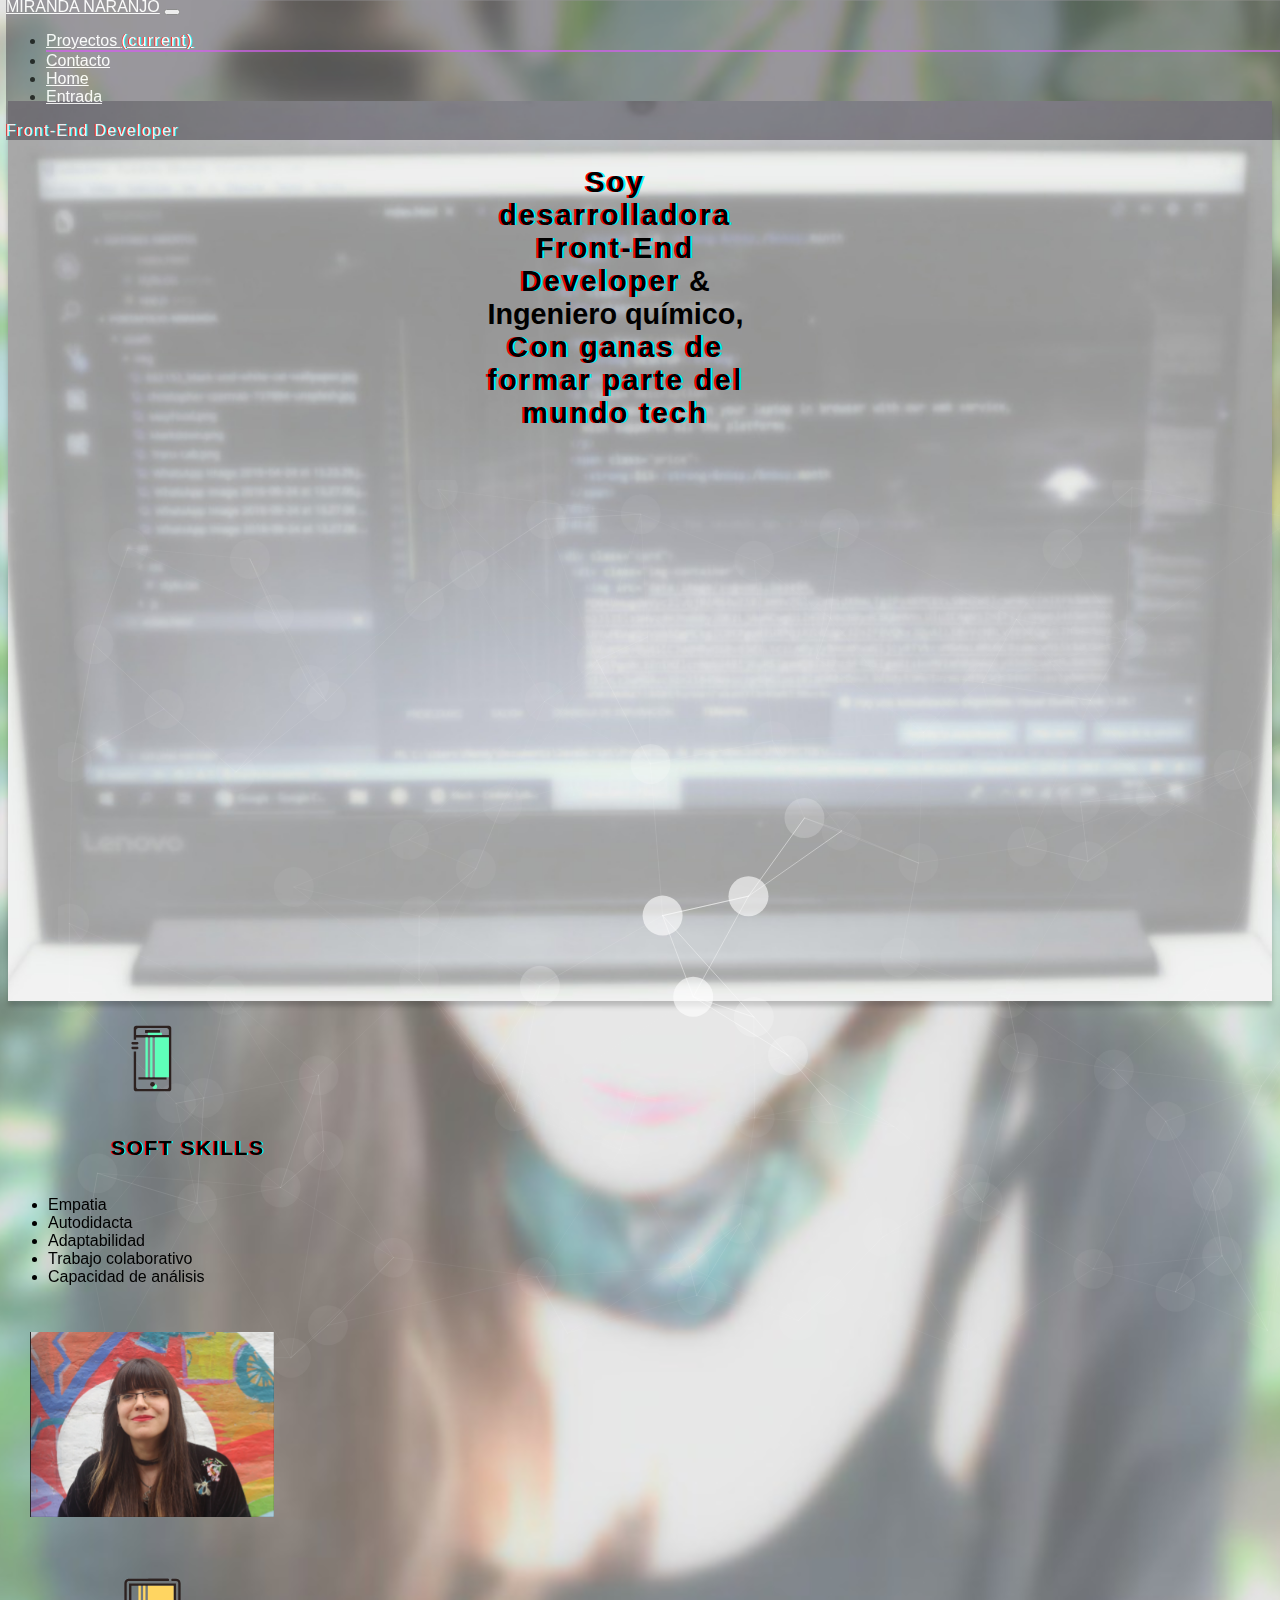
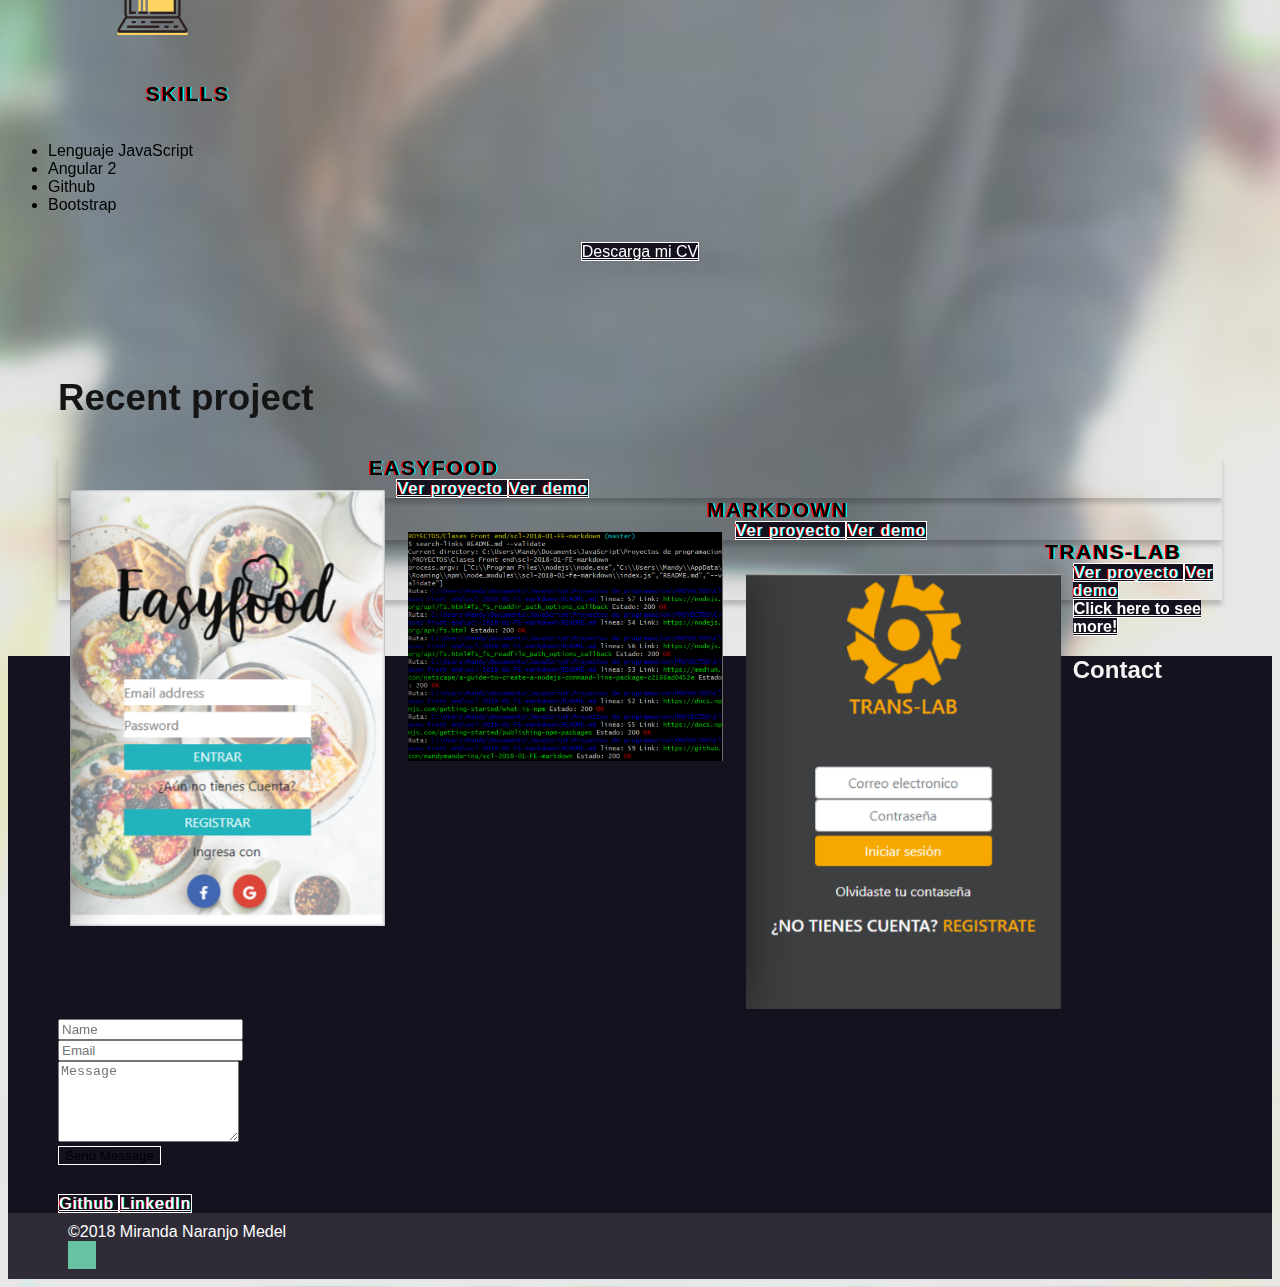
==== commit 8eda5b13: "cambios en las card" ====
--- a/indexx.html
+++ b/indexx.html
@@ -15,10 +15,38 @@
   <title>Portafolio Miranda</title>
   <link rel="icon" type="image/png" href="assets/img/pusty-ekran-komputera-laptop_318-39465.jpg" />
   <link rel="stylesheet" href="src/css/style.css">
+    
   <link rel="stylesheet" href="src/css/responsive.css">
 </head>
 
 <body>
+    <nav class="navbar navbar-expand-lg navbar-light fixed">
+        <a class="navbar-brand" routerLink="/perfil" href="#profile">MIRANDA NARANJO</a>
+        <button class="navbar-toggler" type="button" data-toggle="collapse" data-target="#navbarText" aria-controls="navbarText" aria-expanded="false" aria-label="Toggle navigation">
+          <span class="navbar-toggler-icon"></span>
+        </button>
+        <div class="collapse navbar-collapse" id="navbarText">
+          <ul class="navbar-nav mr-auto">
+            <li class="nav-item active">
+              <a class="nav-link" routerLink="/project" href="#work">Proyectos <span class="sr-only">(current)</span></a>
+            </li>
+            <li class="nav-item">
+              <a class="nav-link" routerLink="/contac" href="#contact">Contacto</a>
+            </li>
+            <li class="nav-item">
+              <a class="nav-link" routerLink="/home" href="#home">Home</a>
+            </li>
+            <li class="nav-item">
+                <a class="nav-link" routerLink="/home" href="index.html">Entrada</a>
+              </li>
+          </ul>
+          <span class="navbar-text">
+          Front-End Developer
+          </span>
+        </div>
+      </nav>
+      
+      <!--  
   <nav class="navbar navbar-inverted navbar-fixed-top fixed" >
     <div class="container-fluid" id="nav">
       <div class="navbar-header">
@@ -49,7 +77,7 @@
       </ul>
     </div>
   </nav>
-
+-->
   <div class="bgimage" id="home">
     <div class="container-fluid">
       <div class="row">
@@ -68,6 +96,8 @@
     </div>
   </div>
 
+  <!-- sobre mi -->
+<!--  
   <div class="aboutMe" id="profile">
     <div class="container-fluid">
       <div class="row">
@@ -158,7 +188,89 @@
       </div>
     </div>
   </div>
-  
+-->
+<div class="card text-white bg-dark mb-3" id="card1"style="max-width: 18rem;">
+    <div class="img-container">
+        <img src="[data-uri]%0D%0Ab2JlIElsbHVzdHJhdG9yIDE2LjAuMCwgU1ZHIEV4cG9ydCBQbHVnLUluIC4gU1ZHIFZlcnNpb246%0D%0AIDYuMDAgQnVpbGQgMCkgIC0tPgo8IURPQ1RZUEUgc3ZnIFBVQkxJQyAiLS8vVzNDLy9EVEQgU1ZH%0D%0AIDEuMS8vRU4iICJodHRwOi8vd3d3LnczLm9yZy9HcmFwaGljcy9TVkcvMS4xL0RURC9zdmcxMS5k%0D%0AdGQiPgo8c3ZnIHZlcnNpb249IjEuMSIgaWQ9IkNhcGFfMSIgeG1sbnM9Imh0dHA6Ly93d3cudzMu%0D%0Ab3JnLzIwMDAvc3ZnIiB4bWxuczp4bGluaz0iaHR0cDovL3d3dy53My5vcmcvMTk5OS94bGluayIg%0D%0AeD0iMHB4IiB5PSIwcHgiCgkgd2lkdGg9IjMycHgiIGhlaWdodD0iMzJweCIgdmlld0JveD0iMCAw%0D%0AIDMyIDMyIiBlbmFibGUtYmFja2dyb3VuZD0ibmV3IDAgMCAzMiAzMiIgeG1sOnNwYWNlPSJwcmVz%0D%0AZXJ2ZSI+CjxjaXJjbGUgZmlsbD0iIzVGRkZCQSIgY3g9IjE3IiBjeT0iMjgiIHI9IjEiLz4KPHJl%0D%0AY3QgeD0iMTMiIHk9IjQiIGZpbGw9IiMyRDIyMjAiIHdpZHRoPSI2IiBoZWlnaHQ9IjEiLz4KPGc+%0D%0ACgk8cGF0aCBmaWxsPSIjMkQyMjIwIiBkPSJNMTMsNHYxaDZWNEgxM3ogTTEzLDR2MWg2VjRIMTN6%0D%0AIE0xMyw0djFoNlY0SDEzeiBNMTMsNHYxaDZWNEgxM3ogTTEwLDI0djFoMTJ2LTFIMTB6IE0xMyw0%0D%0AdjFoNlY0SDEzegoJCSBNMTAsMjR2MWgxMnYtMUgxMHogTTEzLDR2MWg2VjRIMTN6IE0xMCwyNHYx%0D%0AaDEydi0xSDEweiBNMjMsMkg5QzguNDUsMiw4LDIuNDUsOCwzdjVoMVY3aDE0djIxYzAsMC41NS0w%0D%0ALjQ1LDEtMSwxSDEwCgkJYy0wLjU1LDAtMS0wLjQ1LTEtMVYxM0g4djE2YzAsMC41NSwwLjQ1LDEs%0D%0AMSwxaDE0YzAuNTUsMCwxLTAuNDUsMS0xVjNDMjQsMi40NSwyMy41NSwyLDIzLDJ6IE0yMyw2SDlW%0D%0ANGMwLTAuNTUsMC40NS0xLDEtMWgxMgoJCWMwLjU1LDAsMSwwLjQ1LDEsMVY2eiBNMjIsMjRIMTB2%0D%0AMWgxMlYyNHogTTEzLDVoNlY0aC02VjV6IE0xMCwyNHYxaDEydi0xSDEweiBNMTMsNHYxaDZWNEgx%0D%0AM3ogTTEzLDR2MWg2VjRIMTN6IE0xMyw0djFoNlY0SDEzegoJCSBNMTMsNHYxaDZWNEgxM3oiLz4K%0D%0ACTxyZWN0IHg9IjEzIiB5PSI0IiBmaWxsPSIjMkQyMjIwIiB3aWR0aD0iNiIgaGVpZ2h0PSIxIi8+%0D%0ACjwvZz4KPHJlY3QgeD0iMTMiIHk9IjQiIGZpbGw9IiMyRDIyMjAiIHdpZHRoPSI2IiBoZWlnaHQ9%0D%0AIjEiLz4KPHJlY3QgeD0iMTMiIHk9IjQiIGZpbGw9IiMyRDIyMjAiIHdpZHRoPSI2IiBoZWlnaHQ9%0D%0AIjEiLz4KPHJlY3QgeD0iMTQiIHk9IjUiIGZpbGw9IiM1RkZGQkEiIHdpZHRoPSI2IiBoZWlnaHQ9%0D%0AIjEiLz4KPHJlY3QgeD0iMTUiIHk9IjciIGZpbGw9IiM1RkZGQkEiIHdpZHRoPSIxIiBoZWlnaHQ9%0D%0AIjE3Ii8+CjxyZWN0IHg9IjEzIiB5PSI3IiBmaWxsPSIjNUZGRkJBIiB3aWR0aD0iMSIgaGVpZ2h0%0D%0APSIxNyIvPgo8cmVjdCB4PSIxNyIgeT0iNyIgZmlsbD0iIzVGRkZCQSIgd2lkdGg9IjYiIGhlaWdo%0D%0AdD0iMTciLz4KPGNpcmNsZSBmaWxsPSIjMkQyMjIwIiBjeD0iMTYiIGN5PSIyNyIgcj0iMSIvPgo8%0D%0AcGF0aCBmaWxsPSIjMkQyMjIwIiBkPSJNMTAsOS41QzEwLDkuMjI0LDkuNzc2LDksOS41LDloLTJD%0D%0ANy4yMjQsOSw3LDkuMjI0LDcsOS41bDAsMEM3LDkuNzc2LDcuMjI0LDEwLDcuNSwxMGgyCglDOS43%0D%0ANzYsMTAsMTAsOS43NzYsMTAsOS41TDEwLDkuNXoiLz4KPHBhdGggZmlsbD0iIzJEMjIyMCIgZD0i%0D%0ATTEwLDExLjVjMC0wLjI3Ni0wLjIyNC0wLjUtMC41LTAuNWgtMkM3LjIyNCwxMSw3LDExLjIyNCw3%0D%0ALDExLjVsMCwwQzcsMTEuNzc2LDcuMjI0LDEyLDcuNSwxMmgyCglDOS43NzYsMTIsMTAsMTEuNzc2%0D%0ALDEwLDExLjVMMTAsMTEuNXoiLz4KPC9zdmc+Cg=="
+        />
+      </div>
+      <span class="subject">
+        <strong>SOFT SKILLS</strong>
+      </span>
+      <ul id="animateList">
+
+        <li>
+          <i class="far fa-check-square"></i>
+          <a>Empatia</a>
+        </li>
+        <li>
+          <i class="far fa-check-square"></i>
+          <a>Autodidacta</a>
+        </li>
+        <li>
+          <i class="far fa-check-square"></i>
+          <a>Adaptabilidad</a>
+        </li>
+        <li>
+          <i class="far fa-check-square"></i>
+          <a>Trabajo colaborativo</a>
+        </li>
+        <li>
+          <i class="far fa-check-square"></i>
+          <a>Capacidad de análisis</a>
+        </li>
+      </ul>
+  </div>
+
+  <div class="card text-white bg-dark mb-3" id="card1"style="max-width: 18rem;">
+      <div class="img-container">
+          <figure class="snip1508">
+            <img src="assets/img/IMG_2675.JPG" alt="sample88"/>
+            <figcaption>
+              <h2>Miranda Naranjo</h2>
+              <h3>Front-end Developer</h3>
+              <p>I'm learning real skills that I can apply throughout the rest of my life ... Procrastinating and rationalizing.</p>
+            </figcaption>
+            <a href="#"></a>
+          </figure>
+        </div>
+  </div>
+
+  <div class="card text-white bg-dark mb-3" id="card1"style="max-width: 18rem;">
+      <div class="img-container">
+          <img src="[data-uri]%0D%0Ab2JlIElsbHVzdHJhdG9yIDE2LjAuMCwgU1ZHIEV4cG9ydCBQbHVnLUluIC4gU1ZHIFZlcnNpb246%0D%0AIDYuMDAgQnVpbGQgMCkgIC0tPgo8IURPQ1RZUEUgc3ZnIFBVQkxJQyAiLS8vVzNDLy9EVEQgU1ZH%0D%0AIDEuMS8vRU4iICJodHRwOi8vd3d3LnczLm9yZy9HcmFwaGljcy9TVkcvMS4xL0RURC9zdmcxMS5k%0D%0AdGQiPgo8c3ZnIHZlcnNpb249IjEuMSIgaWQ9IkNhcGFfMSIgeG1sbnM9Imh0dHA6Ly93d3cudzMu%0D%0Ab3JnLzIwMDAvc3ZnIiB4bWxuczp4bGluaz0iaHR0cDovL3d3dy53My5vcmcvMTk5OS94bGluayIg%0D%0AeD0iMHB4IiB5PSIwcHgiCgkgd2lkdGg9IjMycHgiIGhlaWdodD0iMzJweCIgdmlld0JveD0iMCAw%0D%0AIDMyIDMyIiBlbmFibGUtYmFja2dyb3VuZD0ibmV3IDAgMCAzMiAzMiIgeG1sOnNwYWNlPSJwcmVz%0D%0AZXJ2ZSI+CjxwYXRoIGZpbGw9IiMyRDIyMjAiIGQ9Ik0yNiw3djEzSDE1LjVjLTAuMjgsMC0wLjUt%0D%0AMC4yMi0wLjUtMC41czAuMjItMC41LDAuNS0wLjVIMjVWOEg3djExaDEuNUM4Ljc4LDE5LDksMTku%0D%0AMjIsOSwxOS41CglTOC43OCwyMCw4LjUsMjBINlY3SDI2eiIvPgo8cmVjdCB4PSIxNCIgeT0iOCIg%0D%0AZmlsbD0iI0ZGRDU2MSIgd2lkdGg9IjExIiBoZWlnaHQ9IjExIi8+CjxyZWN0IHg9IjEyIiB5PSI4%0D%0AIiBmaWxsPSIjRkZENTYxIiB3aWR0aD0iMSIgaGVpZ2h0PSIxMSIvPgo8cmVjdCB4PSIxMCIgeT0i%0D%0AOCIgZmlsbD0iI0ZGRDU2MSIgd2lkdGg9IjEiIGhlaWdodD0iMTEiLz4KPHJlY3QgeD0iMSIgeT0i%0D%0AMjgiIGZpbGw9IiNGRkQ1NjEiIHdpZHRoPSIzMCIgaGVpZ2h0PSIxIi8+CjxwYXRoIGZpbGw9IiMy%0D%0ARDIyMjAiIGQ9Ik0yMyw1LjVDMjMsNS43OCwyMi43OCw2LDIyLjUsNmgtOEMxNC4yMiw2LDE0LDUu%0D%0ANzgsMTQsNS41UzE0LjIyLDUsMTQuNSw1aDhDMjIuNzgsNSwyMyw1LjIyLDIzLDUuNXoiLz4KPHBh%0D%0AdGggZmlsbD0iIzJEMjIyMCIgZD0iTTMwLjg2LDI2LjQ5bC0zLTVjLTAuMDYxLTAuMTAxLTAuMTQx%0D%0ALTAuMTktMC4yMy0wLjI2QzI3Ljg1LDIwLjk0LDI4LDIwLjU1LDI4LDIwVjdjMCwwLDAtMi0yLTJz%0D%0ALTIsMC0yLDAKCWgwLjVDMjQuMjIsNSwyNCw1LjIyLDI0LDUuNVMyNC4yMiw2LDI0LjUsNkgyNmMw%0D%0ALjgxLDAsMC45OSwwLjU1LDEsMXYxM2MwLDAuODEtMC41NSwwLjk5LTEsMUg2Yy0wLjgxLDAtMC45%0D%0AOS0wLjU1LTEtMVY3CgljMC0wLjgxLDAuNTUtMC45OSwxLTFoMTYuNUMyMi43NzksNiwyMyw1Ljc4%0D%0ALDIzLDUuNVMyMi43NzksNSwyMi41LDVINmMwLDAtMiwwLTIsMnYxM2MwLDAsMCwwLjY2LDAuMzgs%0D%0AMS4yMgoJYy0wLjA5LDAuMDctMC4xOCwwLjE2LTAuMjQsMC4yNzFsLTMsNWMtMC4xOCwwLjMtMC4x%0D%0AOSwwLjY4OS0wLjAxLDFDMS4zMSwyNy44MSwxLjY0LDI4LDIsMjhoMjhjMC4zNiwwLDAuNjktMC4x%0D%0AOSwwLjg3LTAuNTEKCUMzMS4wNSwyNy4xOCwzMS4wNCwyNi43OSwzMC44NiwyNi40OXogTTIsMjds%0D%0AMy01aDIybDMsNUgyeiIvPgo8cGF0aCBmaWxsPSIjMkQyMjIwIiBkPSJNMTQsMTkuNWMwLTAuMjc2%0D%0ALTAuMjI0LTAuNS0wLjUtMC41aC0zYy0wLjI3NiwwLTAuNSwwLjIyNC0wLjUsMC41bDAsMGMwLDAu%0D%0AMjc2LDAuMjI0LDAuNSwwLjUsMC41aDMKCUMxMy43NzYsMjAsMTQsMTkuNzc2LDE0LDE5LjVMMTQs%0D%0AMTkuNXoiLz4KPHBhdGggZmlsbD0iIzJEMjIyMCIgZD0iTTE5LDI1LjVjMC0wLjI3Ni0wLjIyNC0w%0D%0ALjUtMC41LTAuNWgtMTNDNS4yMjQsMjUsNSwyNS4yMjQsNSwyNS41bDAsMEM1LDI1Ljc3Niw1LjIy%0D%0ANCwyNiw1LjUsMjZoMTMKCUMxOC43NzYsMjYsMTksMjUuNzc2LDE5LDI1LjVMMTksMjUuNXoiLz4K%0D%0APHBhdGggZmlsbD0iIzJEMjIyMCIgZD0iTTIzLDI1LjVjMC0wLjI3Ni0wLjIyNC0wLjUtMC41LTAu%0D%0ANWgtMWMtMC4yNzYsMC0wLjUsMC4yMjQtMC41LDAuNWwwLDBjMCwwLjI3NiwwLjIyNCwwLjUsMC41%0D%0ALDAuNWgxCglDMjIuNzc2LDI2LDIzLDI1Ljc3NiwyMywyNS41TDIzLDI1LjV6Ii8+CjxwYXRoIGZp%0D%0AbGw9IiMyRDIyMjAiIGQ9Ik0yNywyNS41YzAtMC4yNzYtMC4yMjQtMC41LTAuNS0wLjVoLTFjLTAu%0D%0AMjc2LDAtMC41LDAuMjI0LTAuNSwwLjVsMCwwYzAsMC4yNzYsMC4yMjQsMC41LDAuNSwwLjVoMQoJ%0D%0AQzI2Ljc3NiwyNiwyNywyNS43NzYsMjcsMjUuNUwyNywyNS41eiIvPgo8cGF0aCBmaWxsPSIjMkQy%0D%0AMjIwIiBkPSJNMjUsMjMuNWMwLTAuMjc2LTAuMjI0LTAuNS0wLjUtMC41aC05Yy0wLjI3NiwwLTAu%0D%0ANSwwLjIyNC0wLjUsMC41bDAsMGMwLDAuMjc2LDAuMjI0LDAuNSwwLjUsMC41aDkKCUMyNC43NzYs%0D%0AMjQsMjUsMjMuNzc2LDI1LDIzLjVMMjUsMjMuNXoiLz4KPHBhdGggZmlsbD0iIzJEMjIyMCIgZD0i%0D%0ATTEzLDIzLjVjMC0wLjI3Ni0wLjIyNC0wLjUtMC41LTAuNWgtMWMtMC4yNzYsMC0wLjUsMC4yMjQt%0D%0AMC41LDAuNWwwLDBjMCwwLjI3NiwwLjIyNCwwLjUsMC41LDAuNWgxCglDMTIuNzc2LDI0LDEzLDIz%0D%0ALjc3NiwxMywyMy41TDEzLDIzLjV6Ii8+CjxwYXRoIGZpbGw9IiMyRDIyMjAiIGQ9Ik05LDIzLjVD%0D%0AOSwyMy4yMjQsOC43NzYsMjMsOC41LDIzaC0xQzcuMjI0LDIzLDcsMjMuMjI0LDcsMjMuNWwwLDBD%0D%0ANywyMy43NzYsNy4yMjQsMjQsNy41LDI0aDEKCUM4Ljc3NiwyNCw5LDIzLjc3Niw5LDIzLjVMOSwy%0D%0AMy41eiIvPgo8L3N2Zz4K"
+          />
+        </div>
+        <span class="subject">
+          <strong>SKILLS</strong>
+        </span>
+        <ul id="animateList2">
+          <li>
+            <i class="far fa-check-square"></i>
+            <a>Lenguaje JavaScript</a>
+          </li>
+          <li>
+            <i class="far fa-check-square"></i>
+            <a>Angular 2</a>
+          </li>
+          <li>
+            <i class="far fa-check-square"></i>
+            <a>Github</a>
+          </li>
+          <li>
+            <i class="far fa-check-square"></i>
+            <a>Bootstrap</a>
+          </li>
+        </ul>
+
+      </div>
+    </div>
+
+    <div class="download-button">
+        <a class="btn btn-primary btn-lg" download="MirandaNaranjo_CV" href="assets/document/Miranda Naranjo CV.pdf">
+          <i class="fa fa-download"></i> Descarga mi CV</a>
+      </div>
+    <!-- proyectos -->
 
   <div class="portfolio">
     <div class="contaier-fluid">
@@ -272,10 +384,6 @@
           <div class="social-cont">
               <div class="row">
                 <div class="col-sm-12">
-                  <a class="btn btn-default btn-lg twitter-btn" href="mailto:m.naranjo.medel@gmail.com" role="button" target="_blank">
-                    <i class="fas fa-envelope"></i>
-                    <span> E-mail</span>
-                  </a>
                   <a class="btn btn-default btn-lg github-btn" href="https://github.com/mandymandarina" role="button" target="_blank">
                     <i class="fab fa-github"></i>
                     <span>Github</span>
--- a/src/css/style.css
+++ b/src/css/style.css
@@ -30,8 +30,8 @@
 }
 
 
-.navbar-inverted{
-  background-color:rgb(21,17,31);
+.navbar{
+  background-color:rgba(21, 17, 31, 0.466);
   opacity:0.8;
   filter: alpha(opacity=80);
   margin:-2px;
--- a/src/css/responsive.css
+++ b/src/css/responsive.css
@@ -1,13 +1,8 @@
 /******* primera pantalla y nav *******/
 @media(min-width: 320px) and (max-width: 768px){
-  .navbar-inverted{
-    width: 100%;
-    height: 20%
-  }
-  .navbar-nav{
-    margin-right: 40%;
-    margin-bottom: -6%;
-  }
+  .navbar-light{
+    width: 80%;    
+  }  
   .front{
     display: block;
   }
@@ -16,7 +11,7 @@
   }
   .bgimage{
     width: 100%;
-    margin-top: 59%;
+    margin-top: 14%;
   }
   #slogan{
 margin-left: -55%;
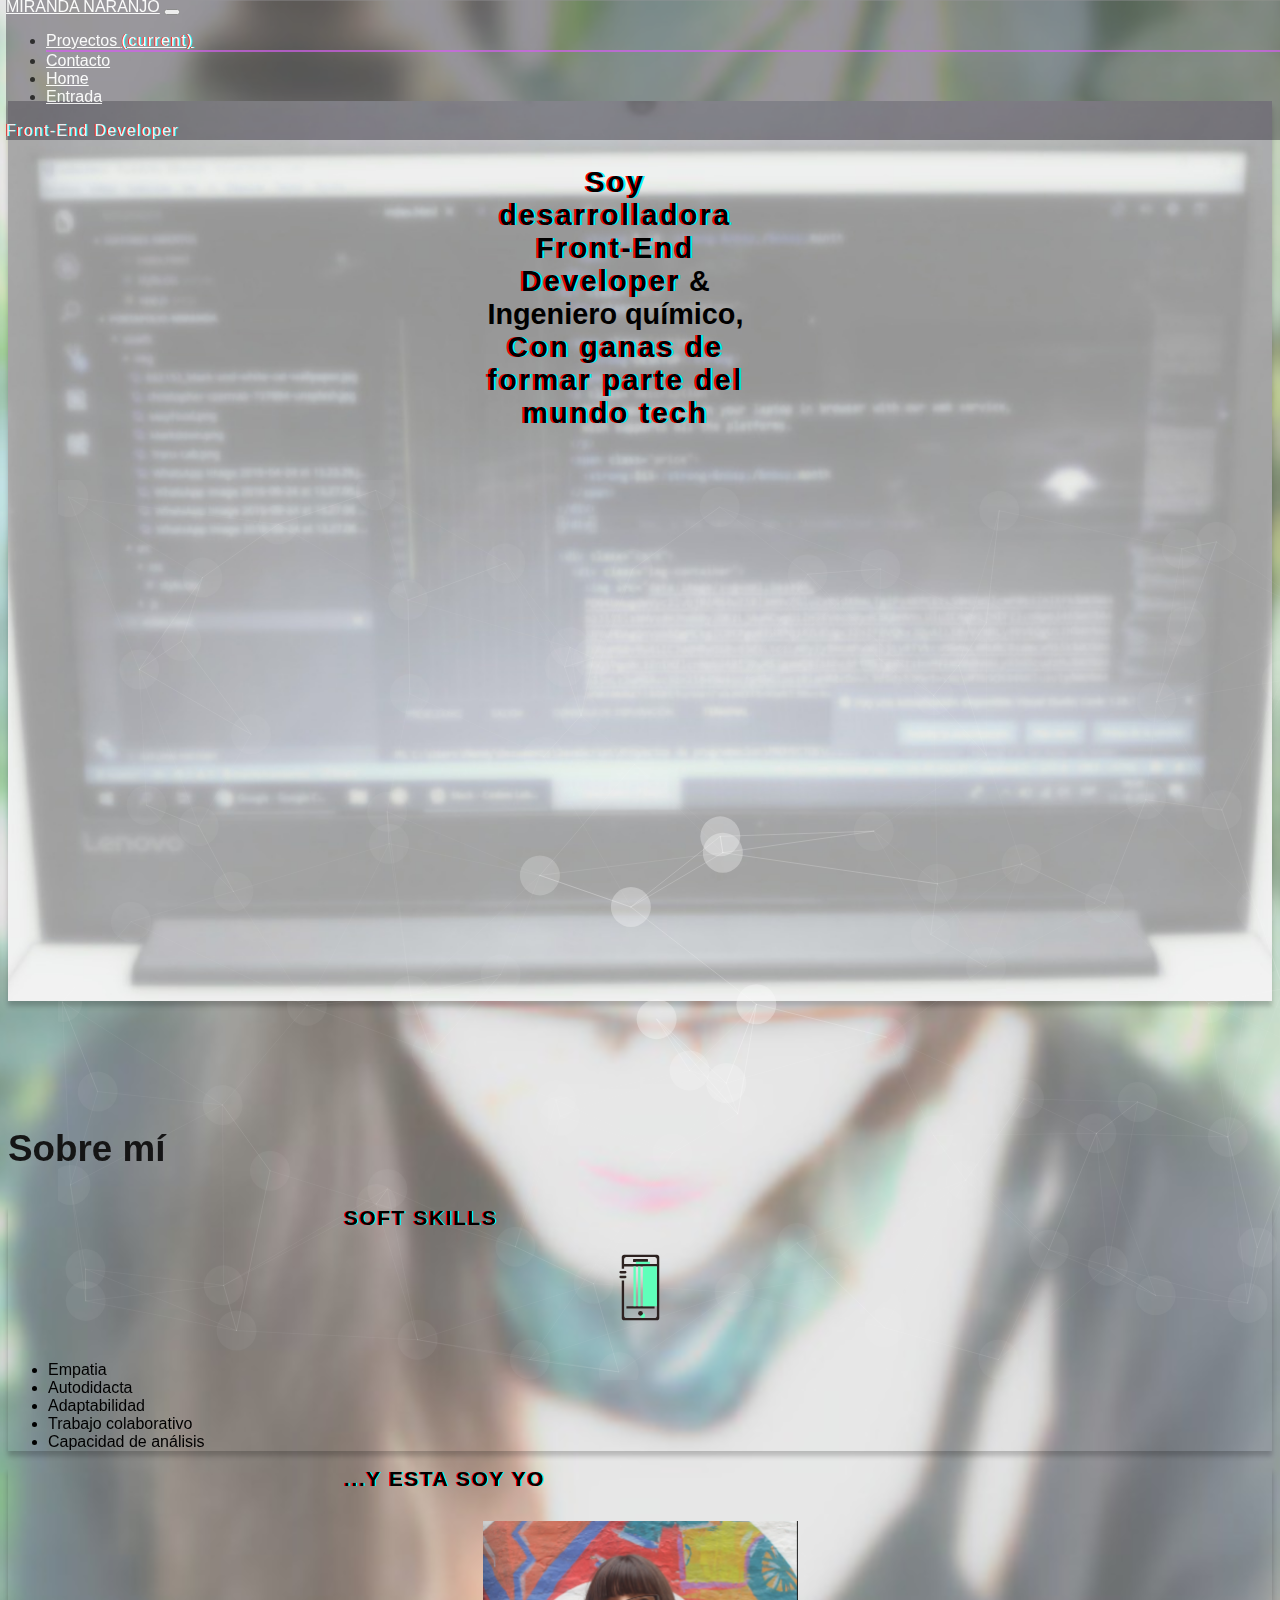
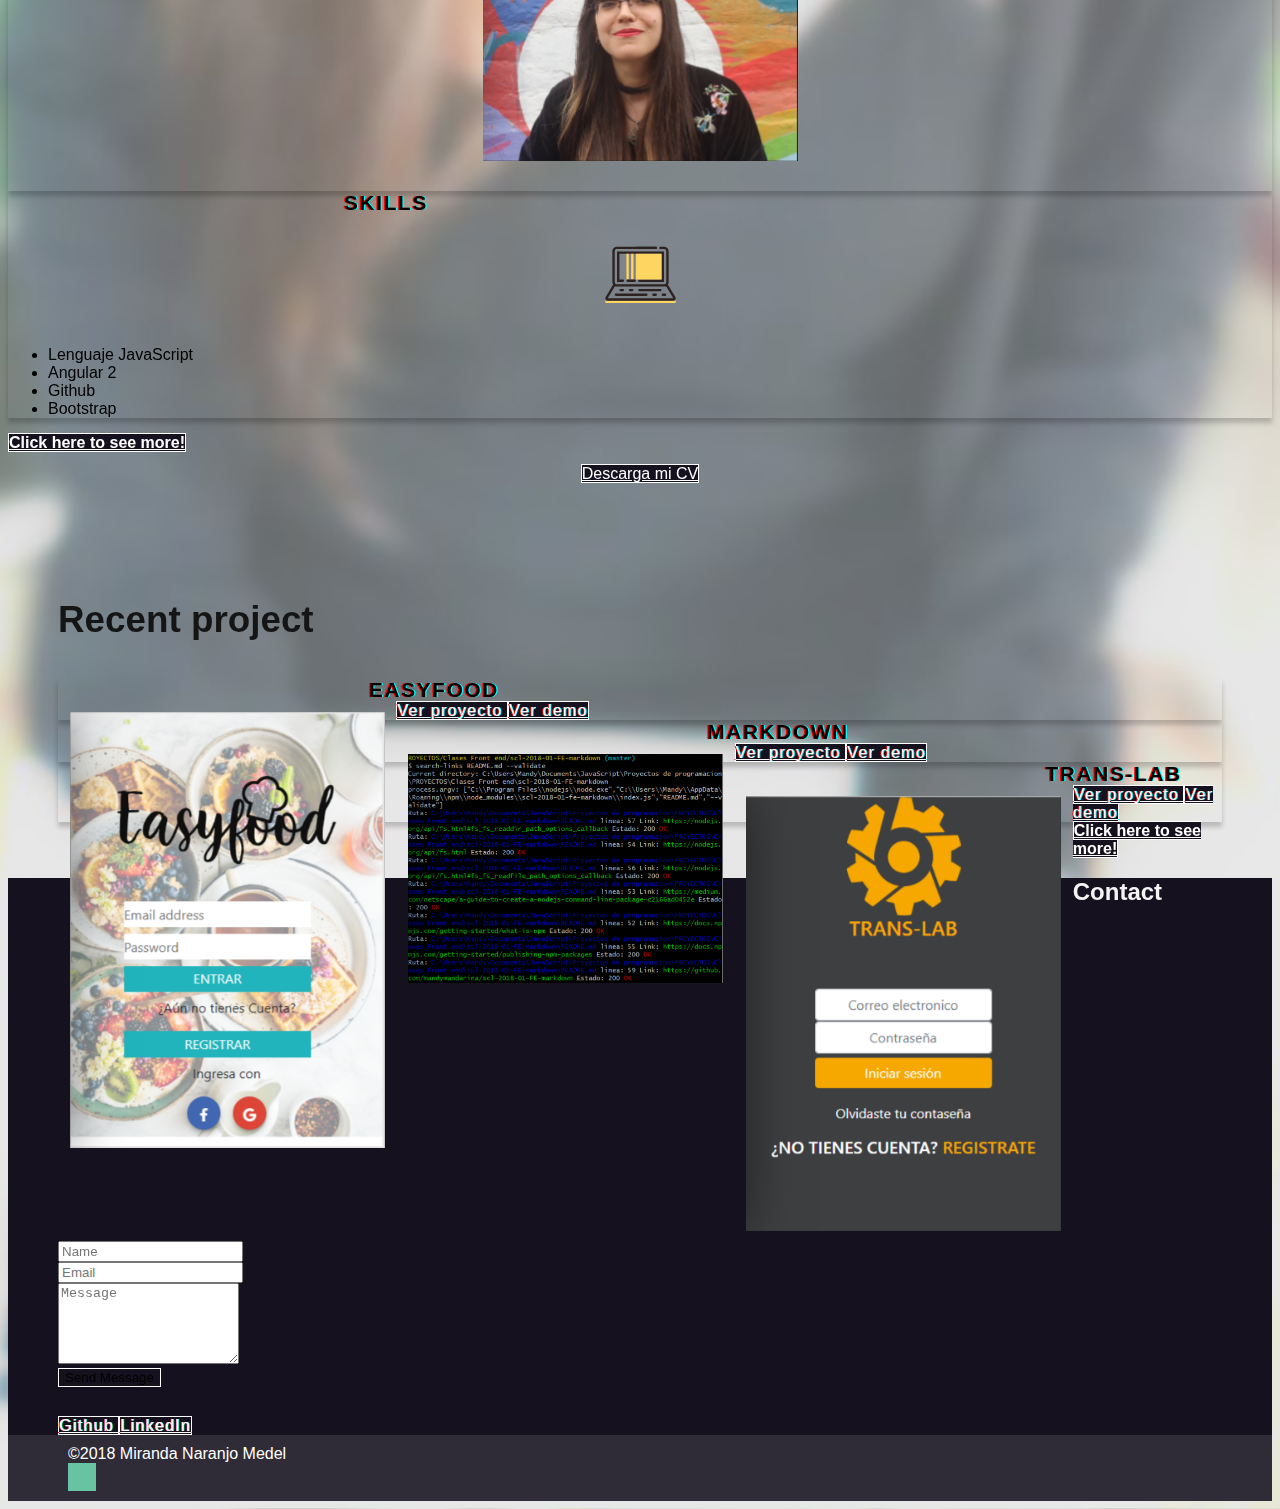
==== commit db64cad2: "se cambian las cards" ====
--- a/indexx.html
+++ b/indexx.html
@@ -189,82 +189,105 @@
     </div>
   </div>
 -->
-<div class="card text-white bg-dark mb-3" id="card1"style="max-width: 18rem;">
-    <div class="img-container">
-        <img src="[data-uri]%0D%0Ab2JlIElsbHVzdHJhdG9yIDE2LjAuMCwgU1ZHIEV4cG9ydCBQbHVnLUluIC4gU1ZHIFZlcnNpb246%0D%0AIDYuMDAgQnVpbGQgMCkgIC0tPgo8IURPQ1RZUEUgc3ZnIFBVQkxJQyAiLS8vVzNDLy9EVEQgU1ZH%0D%0AIDEuMS8vRU4iICJodHRwOi8vd3d3LnczLm9yZy9HcmFwaGljcy9TVkcvMS4xL0RURC9zdmcxMS5k%0D%0AdGQiPgo8c3ZnIHZlcnNpb249IjEuMSIgaWQ9IkNhcGFfMSIgeG1sbnM9Imh0dHA6Ly93d3cudzMu%0D%0Ab3JnLzIwMDAvc3ZnIiB4bWxuczp4bGluaz0iaHR0cDovL3d3dy53My5vcmcvMTk5OS94bGluayIg%0D%0AeD0iMHB4IiB5PSIwcHgiCgkgd2lkdGg9IjMycHgiIGhlaWdodD0iMzJweCIgdmlld0JveD0iMCAw%0D%0AIDMyIDMyIiBlbmFibGUtYmFja2dyb3VuZD0ibmV3IDAgMCAzMiAzMiIgeG1sOnNwYWNlPSJwcmVz%0D%0AZXJ2ZSI+CjxjaXJjbGUgZmlsbD0iIzVGRkZCQSIgY3g9IjE3IiBjeT0iMjgiIHI9IjEiLz4KPHJl%0D%0AY3QgeD0iMTMiIHk9IjQiIGZpbGw9IiMyRDIyMjAiIHdpZHRoPSI2IiBoZWlnaHQ9IjEiLz4KPGc+%0D%0ACgk8cGF0aCBmaWxsPSIjMkQyMjIwIiBkPSJNMTMsNHYxaDZWNEgxM3ogTTEzLDR2MWg2VjRIMTN6%0D%0AIE0xMyw0djFoNlY0SDEzeiBNMTMsNHYxaDZWNEgxM3ogTTEwLDI0djFoMTJ2LTFIMTB6IE0xMyw0%0D%0AdjFoNlY0SDEzegoJCSBNMTAsMjR2MWgxMnYtMUgxMHogTTEzLDR2MWg2VjRIMTN6IE0xMCwyNHYx%0D%0AaDEydi0xSDEweiBNMjMsMkg5QzguNDUsMiw4LDIuNDUsOCwzdjVoMVY3aDE0djIxYzAsMC41NS0w%0D%0ALjQ1LDEtMSwxSDEwCgkJYy0wLjU1LDAtMS0wLjQ1LTEtMVYxM0g4djE2YzAsMC41NSwwLjQ1LDEs%0D%0AMSwxaDE0YzAuNTUsMCwxLTAuNDUsMS0xVjNDMjQsMi40NSwyMy41NSwyLDIzLDJ6IE0yMyw2SDlW%0D%0ANGMwLTAuNTUsMC40NS0xLDEtMWgxMgoJCWMwLjU1LDAsMSwwLjQ1LDEsMVY2eiBNMjIsMjRIMTB2%0D%0AMWgxMlYyNHogTTEzLDVoNlY0aC02VjV6IE0xMCwyNHYxaDEydi0xSDEweiBNMTMsNHYxaDZWNEgx%0D%0AM3ogTTEzLDR2MWg2VjRIMTN6IE0xMyw0djFoNlY0SDEzegoJCSBNMTMsNHYxaDZWNEgxM3oiLz4K%0D%0ACTxyZWN0IHg9IjEzIiB5PSI0IiBmaWxsPSIjMkQyMjIwIiB3aWR0aD0iNiIgaGVpZ2h0PSIxIi8+%0D%0ACjwvZz4KPHJlY3QgeD0iMTMiIHk9IjQiIGZpbGw9IiMyRDIyMjAiIHdpZHRoPSI2IiBoZWlnaHQ9%0D%0AIjEiLz4KPHJlY3QgeD0iMTMiIHk9IjQiIGZpbGw9IiMyRDIyMjAiIHdpZHRoPSI2IiBoZWlnaHQ9%0D%0AIjEiLz4KPHJlY3QgeD0iMTQiIHk9IjUiIGZpbGw9IiM1RkZGQkEiIHdpZHRoPSI2IiBoZWlnaHQ9%0D%0AIjEiLz4KPHJlY3QgeD0iMTUiIHk9IjciIGZpbGw9IiM1RkZGQkEiIHdpZHRoPSIxIiBoZWlnaHQ9%0D%0AIjE3Ii8+CjxyZWN0IHg9IjEzIiB5PSI3IiBmaWxsPSIjNUZGRkJBIiB3aWR0aD0iMSIgaGVpZ2h0%0D%0APSIxNyIvPgo8cmVjdCB4PSIxNyIgeT0iNyIgZmlsbD0iIzVGRkZCQSIgd2lkdGg9IjYiIGhlaWdo%0D%0AdD0iMTciLz4KPGNpcmNsZSBmaWxsPSIjMkQyMjIwIiBjeD0iMTYiIGN5PSIyNyIgcj0iMSIvPgo8%0D%0AcGF0aCBmaWxsPSIjMkQyMjIwIiBkPSJNMTAsOS41QzEwLDkuMjI0LDkuNzc2LDksOS41LDloLTJD%0D%0ANy4yMjQsOSw3LDkuMjI0LDcsOS41bDAsMEM3LDkuNzc2LDcuMjI0LDEwLDcuNSwxMGgyCglDOS43%0D%0ANzYsMTAsMTAsOS43NzYsMTAsOS41TDEwLDkuNXoiLz4KPHBhdGggZmlsbD0iIzJEMjIyMCIgZD0i%0D%0ATTEwLDExLjVjMC0wLjI3Ni0wLjIyNC0wLjUtMC41LTAuNWgtMkM3LjIyNCwxMSw3LDExLjIyNCw3%0D%0ALDExLjVsMCwwQzcsMTEuNzc2LDcuMjI0LDEyLDcuNSwxMmgyCglDOS43NzYsMTIsMTAsMTEuNzc2%0D%0ALDEwLDExLjVMMTAsMTEuNXoiLz4KPC9zdmc+Cg=="
-        />
-      </div>
-      <span class="subject">
-        <strong>SOFT SKILLS</strong>
-      </span>
-      <ul id="animateList">
-
-        <li>
-          <i class="far fa-check-square"></i>
-          <a>Empatia</a>
-        </li>
-        <li>
-          <i class="far fa-check-square"></i>
-          <a>Autodidacta</a>
-        </li>
-        <li>
-          <i class="far fa-check-square"></i>
-          <a>Adaptabilidad</a>
-        </li>
-        <li>
-          <i class="far fa-check-square"></i>
-          <a>Trabajo colaborativo</a>
-        </li>
-        <li>
-          <i class="far fa-check-square"></i>
-          <a>Capacidad de análisis</a>
-        </li>
-      </ul>
-  </div>
-
-  <div class="card text-white bg-dark mb-3" id="card1"style="max-width: 18rem;">
-      <div class="img-container">
-          <figure class="snip1508">
-            <img src="assets/img/IMG_2675.JPG" alt="sample88"/>
-            <figcaption>
-              <h2>Miranda Naranjo</h2>
-              <h3>Front-end Developer</h3>
-              <p>I'm learning real skills that I can apply throughout the rest of my life ... Procrastinating and rationalizing.</p>
-            </figcaption>
-            <a href="#"></a>
-          </figure>
-        </div>
-  </div>
-
-  <div class="card text-white bg-dark mb-3" id="card1"style="max-width: 18rem;">
-      <div class="img-container">
-          <img src="[data-uri]%0D%0Ab2JlIElsbHVzdHJhdG9yIDE2LjAuMCwgU1ZHIEV4cG9ydCBQbHVnLUluIC4gU1ZHIFZlcnNpb246%0D%0AIDYuMDAgQnVpbGQgMCkgIC0tPgo8IURPQ1RZUEUgc3ZnIFBVQkxJQyAiLS8vVzNDLy9EVEQgU1ZH%0D%0AIDEuMS8vRU4iICJodHRwOi8vd3d3LnczLm9yZy9HcmFwaGljcy9TVkcvMS4xL0RURC9zdmcxMS5k%0D%0AdGQiPgo8c3ZnIHZlcnNpb249IjEuMSIgaWQ9IkNhcGFfMSIgeG1sbnM9Imh0dHA6Ly93d3cudzMu%0D%0Ab3JnLzIwMDAvc3ZnIiB4bWxuczp4bGluaz0iaHR0cDovL3d3dy53My5vcmcvMTk5OS94bGluayIg%0D%0AeD0iMHB4IiB5PSIwcHgiCgkgd2lkdGg9IjMycHgiIGhlaWdodD0iMzJweCIgdmlld0JveD0iMCAw%0D%0AIDMyIDMyIiBlbmFibGUtYmFja2dyb3VuZD0ibmV3IDAgMCAzMiAzMiIgeG1sOnNwYWNlPSJwcmVz%0D%0AZXJ2ZSI+CjxwYXRoIGZpbGw9IiMyRDIyMjAiIGQ9Ik0yNiw3djEzSDE1LjVjLTAuMjgsMC0wLjUt%0D%0AMC4yMi0wLjUtMC41czAuMjItMC41LDAuNS0wLjVIMjVWOEg3djExaDEuNUM4Ljc4LDE5LDksMTku%0D%0AMjIsOSwxOS41CglTOC43OCwyMCw4LjUsMjBINlY3SDI2eiIvPgo8cmVjdCB4PSIxNCIgeT0iOCIg%0D%0AZmlsbD0iI0ZGRDU2MSIgd2lkdGg9IjExIiBoZWlnaHQ9IjExIi8+CjxyZWN0IHg9IjEyIiB5PSI4%0D%0AIiBmaWxsPSIjRkZENTYxIiB3aWR0aD0iMSIgaGVpZ2h0PSIxMSIvPgo8cmVjdCB4PSIxMCIgeT0i%0D%0AOCIgZmlsbD0iI0ZGRDU2MSIgd2lkdGg9IjEiIGhlaWdodD0iMTEiLz4KPHJlY3QgeD0iMSIgeT0i%0D%0AMjgiIGZpbGw9IiNGRkQ1NjEiIHdpZHRoPSIzMCIgaGVpZ2h0PSIxIi8+CjxwYXRoIGZpbGw9IiMy%0D%0ARDIyMjAiIGQ9Ik0yMyw1LjVDMjMsNS43OCwyMi43OCw2LDIyLjUsNmgtOEMxNC4yMiw2LDE0LDUu%0D%0ANzgsMTQsNS41UzE0LjIyLDUsMTQuNSw1aDhDMjIuNzgsNSwyMyw1LjIyLDIzLDUuNXoiLz4KPHBh%0D%0AdGggZmlsbD0iIzJEMjIyMCIgZD0iTTMwLjg2LDI2LjQ5bC0zLTVjLTAuMDYxLTAuMTAxLTAuMTQx%0D%0ALTAuMTktMC4yMy0wLjI2QzI3Ljg1LDIwLjk0LDI4LDIwLjU1LDI4LDIwVjdjMCwwLDAtMi0yLTJz%0D%0ALTIsMC0yLDAKCWgwLjVDMjQuMjIsNSwyNCw1LjIyLDI0LDUuNVMyNC4yMiw2LDI0LjUsNkgyNmMw%0D%0ALjgxLDAsMC45OSwwLjU1LDEsMXYxM2MwLDAuODEtMC41NSwwLjk5LTEsMUg2Yy0wLjgxLDAtMC45%0D%0AOS0wLjU1LTEtMVY3CgljMC0wLjgxLDAuNTUtMC45OSwxLTFoMTYuNUMyMi43NzksNiwyMyw1Ljc4%0D%0ALDIzLDUuNVMyMi43NzksNSwyMi41LDVINmMwLDAtMiwwLTIsMnYxM2MwLDAsMCwwLjY2LDAuMzgs%0D%0AMS4yMgoJYy0wLjA5LDAuMDctMC4xOCwwLjE2LTAuMjQsMC4yNzFsLTMsNWMtMC4xOCwwLjMtMC4x%0D%0AOSwwLjY4OS0wLjAxLDFDMS4zMSwyNy44MSwxLjY0LDI4LDIsMjhoMjhjMC4zNiwwLDAuNjktMC4x%0D%0AOSwwLjg3LTAuNTEKCUMzMS4wNSwyNy4xOCwzMS4wNCwyNi43OSwzMC44NiwyNi40OXogTTIsMjds%0D%0AMy01aDIybDMsNUgyeiIvPgo8cGF0aCBmaWxsPSIjMkQyMjIwIiBkPSJNMTQsMTkuNWMwLTAuMjc2%0D%0ALTAuMjI0LTAuNS0wLjUtMC41aC0zYy0wLjI3NiwwLTAuNSwwLjIyNC0wLjUsMC41bDAsMGMwLDAu%0D%0AMjc2LDAuMjI0LDAuNSwwLjUsMC41aDMKCUMxMy43NzYsMjAsMTQsMTkuNzc2LDE0LDE5LjVMMTQs%0D%0AMTkuNXoiLz4KPHBhdGggZmlsbD0iIzJEMjIyMCIgZD0iTTE5LDI1LjVjMC0wLjI3Ni0wLjIyNC0w%0D%0ALjUtMC41LTAuNWgtMTNDNS4yMjQsMjUsNSwyNS4yMjQsNSwyNS41bDAsMEM1LDI1Ljc3Niw1LjIy%0D%0ANCwyNiw1LjUsMjZoMTMKCUMxOC43NzYsMjYsMTksMjUuNzc2LDE5LDI1LjVMMTksMjUuNXoiLz4K%0D%0APHBhdGggZmlsbD0iIzJEMjIyMCIgZD0iTTIzLDI1LjVjMC0wLjI3Ni0wLjIyNC0wLjUtMC41LTAu%0D%0ANWgtMWMtMC4yNzYsMC0wLjUsMC4yMjQtMC41LDAuNWwwLDBjMCwwLjI3NiwwLjIyNCwwLjUsMC41%0D%0ALDAuNWgxCglDMjIuNzc2LDI2LDIzLDI1Ljc3NiwyMywyNS41TDIzLDI1LjV6Ii8+CjxwYXRoIGZp%0D%0AbGw9IiMyRDIyMjAiIGQ9Ik0yNywyNS41YzAtMC4yNzYtMC4yMjQtMC41LTAuNS0wLjVoLTFjLTAu%0D%0AMjc2LDAtMC41LDAuMjI0LTAuNSwwLjVsMCwwYzAsMC4yNzYsMC4yMjQsMC41LDAuNSwwLjVoMQoJ%0D%0AQzI2Ljc3NiwyNiwyNywyNS43NzYsMjcsMjUuNUwyNywyNS41eiIvPgo8cGF0aCBmaWxsPSIjMkQy%0D%0AMjIwIiBkPSJNMjUsMjMuNWMwLTAuMjc2LTAuMjI0LTAuNS0wLjUtMC41aC05Yy0wLjI3NiwwLTAu%0D%0ANSwwLjIyNC0wLjUsMC41bDAsMGMwLDAuMjc2LDAuMjI0LDAuNSwwLjUsMC41aDkKCUMyNC43NzYs%0D%0AMjQsMjUsMjMuNzc2LDI1LDIzLjVMMjUsMjMuNXoiLz4KPHBhdGggZmlsbD0iIzJEMjIyMCIgZD0i%0D%0ATTEzLDIzLjVjMC0wLjI3Ni0wLjIyNC0wLjUtMC41LTAuNWgtMWMtMC4yNzYsMC0wLjUsMC4yMjQt%0D%0AMC41LDAuNWwwLDBjMCwwLjI3NiwwLjIyNCwwLjUsMC41LDAuNWgxCglDMTIuNzc2LDI0LDEzLDIz%0D%0ALjc3NiwxMywyMy41TDEzLDIzLjV6Ii8+CjxwYXRoIGZpbGw9IiMyRDIyMjAiIGQ9Ik05LDIzLjVD%0D%0AOSwyMy4yMjQsOC43NzYsMjMsOC41LDIzaC0xQzcuMjI0LDIzLDcsMjMuMjI0LDcsMjMuNWwwLDBD%0D%0ANywyMy43NzYsNy4yMjQsMjQsNy41LDI0aDEKCUM4Ljc3NiwyNCw5LDIzLjc3Niw5LDIzLjVMOSwy%0D%0AMy41eiIvPgo8L3N2Zz4K"
-          />
-        </div>
-        <span class="subject">
-          <strong>SKILLS</strong>
-        </span>
-        <ul id="animateList2">
-          <li>
-            <i class="far fa-check-square"></i>
-            <a>Lenguaje JavaScript</a>
-          </li>
-          <li>
-            <i class="far fa-check-square"></i>
-            <a>Angular 2</a>
-          </li>
-          <li>
-            <i class="far fa-check-square"></i>
-            <a>Github</a>
-          </li>
-          <li>
-            <i class="far fa-check-square"></i>
-            <a>Bootstrap</a>
-          </li>
-        </ul>
-
-      </div>
-    </div>
+<div class="profile" id="profile">
+    <div class="contaier-fluid">
+        <h3>Sobre mí</h3>
+      <div class="row">
+        <div class="col-md-4">
+          <div class="thumbnail">
+            <div class="card-header"><span class="subject">
+                <strong>SOFT SKILLS</strong>
+              </span></div>
+              <div class="img-container">
+                  <img src="[data-uri]%0D%0Ab2JlIElsbHVzdHJhdG9yIDE2LjAuMCwgU1ZHIEV4cG9ydCBQbHVnLUluIC4gU1ZHIFZlcnNpb246%0D%0AIDYuMDAgQnVpbGQgMCkgIC0tPgo8IURPQ1RZUEUgc3ZnIFBVQkxJQyAiLS8vVzNDLy9EVEQgU1ZH%0D%0AIDEuMS8vRU4iICJodHRwOi8vd3d3LnczLm9yZy9HcmFwaGljcy9TVkcvMS4xL0RURC9zdmcxMS5k%0D%0AdGQiPgo8c3ZnIHZlcnNpb249IjEuMSIgaWQ9IkNhcGFfMSIgeG1sbnM9Imh0dHA6Ly93d3cudzMu%0D%0Ab3JnLzIwMDAvc3ZnIiB4bWxuczp4bGluaz0iaHR0cDovL3d3dy53My5vcmcvMTk5OS94bGluayIg%0D%0AeD0iMHB4IiB5PSIwcHgiCgkgd2lkdGg9IjMycHgiIGhlaWdodD0iMzJweCIgdmlld0JveD0iMCAw%0D%0AIDMyIDMyIiBlbmFibGUtYmFja2dyb3VuZD0ibmV3IDAgMCAzMiAzMiIgeG1sOnNwYWNlPSJwcmVz%0D%0AZXJ2ZSI+CjxjaXJjbGUgZmlsbD0iIzVGRkZCQSIgY3g9IjE3IiBjeT0iMjgiIHI9IjEiLz4KPHJl%0D%0AY3QgeD0iMTMiIHk9IjQiIGZpbGw9IiMyRDIyMjAiIHdpZHRoPSI2IiBoZWlnaHQ9IjEiLz4KPGc+%0D%0ACgk8cGF0aCBmaWxsPSIjMkQyMjIwIiBkPSJNMTMsNHYxaDZWNEgxM3ogTTEzLDR2MWg2VjRIMTN6%0D%0AIE0xMyw0djFoNlY0SDEzeiBNMTMsNHYxaDZWNEgxM3ogTTEwLDI0djFoMTJ2LTFIMTB6IE0xMyw0%0D%0AdjFoNlY0SDEzegoJCSBNMTAsMjR2MWgxMnYtMUgxMHogTTEzLDR2MWg2VjRIMTN6IE0xMCwyNHYx%0D%0AaDEydi0xSDEweiBNMjMsMkg5QzguNDUsMiw4LDIuNDUsOCwzdjVoMVY3aDE0djIxYzAsMC41NS0w%0D%0ALjQ1LDEtMSwxSDEwCgkJYy0wLjU1LDAtMS0wLjQ1LTEtMVYxM0g4djE2YzAsMC41NSwwLjQ1LDEs%0D%0AMSwxaDE0YzAuNTUsMCwxLTAuNDUsMS0xVjNDMjQsMi40NSwyMy41NSwyLDIzLDJ6IE0yMyw2SDlW%0D%0ANGMwLTAuNTUsMC40NS0xLDEtMWgxMgoJCWMwLjU1LDAsMSwwLjQ1LDEsMVY2eiBNMjIsMjRIMTB2%0D%0AMWgxMlYyNHogTTEzLDVoNlY0aC02VjV6IE0xMCwyNHYxaDEydi0xSDEweiBNMTMsNHYxaDZWNEgx%0D%0AM3ogTTEzLDR2MWg2VjRIMTN6IE0xMyw0djFoNlY0SDEzegoJCSBNMTMsNHYxaDZWNEgxM3oiLz4K%0D%0ACTxyZWN0IHg9IjEzIiB5PSI0IiBmaWxsPSIjMkQyMjIwIiB3aWR0aD0iNiIgaGVpZ2h0PSIxIi8+%0D%0ACjwvZz4KPHJlY3QgeD0iMTMiIHk9IjQiIGZpbGw9IiMyRDIyMjAiIHdpZHRoPSI2IiBoZWlnaHQ9%0D%0AIjEiLz4KPHJlY3QgeD0iMTMiIHk9IjQiIGZpbGw9IiMyRDIyMjAiIHdpZHRoPSI2IiBoZWlnaHQ9%0D%0AIjEiLz4KPHJlY3QgeD0iMTQiIHk9IjUiIGZpbGw9IiM1RkZGQkEiIHdpZHRoPSI2IiBoZWlnaHQ9%0D%0AIjEiLz4KPHJlY3QgeD0iMTUiIHk9IjciIGZpbGw9IiM1RkZGQkEiIHdpZHRoPSIxIiBoZWlnaHQ9%0D%0AIjE3Ii8+CjxyZWN0IHg9IjEzIiB5PSI3IiBmaWxsPSIjNUZGRkJBIiB3aWR0aD0iMSIgaGVpZ2h0%0D%0APSIxNyIvPgo8cmVjdCB4PSIxNyIgeT0iNyIgZmlsbD0iIzVGRkZCQSIgd2lkdGg9IjYiIGhlaWdo%0D%0AdD0iMTciLz4KPGNpcmNsZSBmaWxsPSIjMkQyMjIwIiBjeD0iMTYiIGN5PSIyNyIgcj0iMSIvPgo8%0D%0AcGF0aCBmaWxsPSIjMkQyMjIwIiBkPSJNMTAsOS41QzEwLDkuMjI0LDkuNzc2LDksOS41LDloLTJD%0D%0ANy4yMjQsOSw3LDkuMjI0LDcsOS41bDAsMEM3LDkuNzc2LDcuMjI0LDEwLDcuNSwxMGgyCglDOS43%0D%0ANzYsMTAsMTAsOS43NzYsMTAsOS41TDEwLDkuNXoiLz4KPHBhdGggZmlsbD0iIzJEMjIyMCIgZD0i%0D%0ATTEwLDExLjVjMC0wLjI3Ni0wLjIyNC0wLjUtMC41LTAuNWgtMkM3LjIyNCwxMSw3LDExLjIyNCw3%0D%0ALDExLjVsMCwwQzcsMTEuNzc2LDcuMjI0LDEyLDcuNSwxMmgyCglDOS43NzYsMTIsMTAsMTEuNzc2%0D%0ALDEwLDExLjVMMTAsMTEuNXoiLz4KPC9zdmc+Cg=="
+                  />
+                </div>
+                <ul id="animateList">
+
+                    <li>
+                      <i class="far fa-check-square"></i>
+                      <a>Empatia</a>
+                    </li>
+                    <li>
+                      <i class="far fa-check-square"></i>
+                      <a>Autodidacta</a>
+                    </li>
+                    <li>
+                      <i class="far fa-check-square"></i>
+                      <a>Adaptabilidad</a>
+                    </li>
+                    <li>
+                      <i class="far fa-check-square"></i>
+                      <a>Trabajo colaborativo</a>
+                    </li>
+                    <li>
+                      <i class="far fa-check-square"></i>
+                      <a>Capacidad de análisis</a>
+                    </li>
+                  </ul>
+          </div>
+        </div>
+
+        <div class="col-md-4">
+          <div class="thumbnail">
+            <div class="card-header">
+              <span class="subject">
+                <strong>...Y ESTA SOY YO</strong>
+              </span></div>
+              <div class="img-container">
+                  <figure class="snip1508">
+                    <img src="assets/img/IMG_2675.JPG" alt="sample88"/>
+                    <figcaption>
+                      <h2>Miranda Naranjo</h2>
+                      <h3>Front-end Developer</h3>
+                      <p>I'm learning real skills that I can apply throughout the rest of my life ... Procrastinating and rationalizing.</p>
+                    </figcaption>
+                    <a href="#"></a>
+                  </figure>
+                </div>
+          </div>
+        </div>
+
+        <div class="col-md-4">
+          <div class="thumbnail">
+            <div class="card-header"><span class="subject">
+                <strong>SKILLS</strong>
+              </span></div>
+            <div class="card-body">
+                <div class="img-container">
+                    <img src="[data-uri]%0D%0Ab2JlIElsbHVzdHJhdG9yIDE2LjAuMCwgU1ZHIEV4cG9ydCBQbHVnLUluIC4gU1ZHIFZlcnNpb246%0D%0AIDYuMDAgQnVpbGQgMCkgIC0tPgo8IURPQ1RZUEUgc3ZnIFBVQkxJQyAiLS8vVzNDLy9EVEQgU1ZH%0D%0AIDEuMS8vRU4iICJodHRwOi8vd3d3LnczLm9yZy9HcmFwaGljcy9TVkcvMS4xL0RURC9zdmcxMS5k%0D%0AdGQiPgo8c3ZnIHZlcnNpb249IjEuMSIgaWQ9IkNhcGFfMSIgeG1sbnM9Imh0dHA6Ly93d3cudzMu%0D%0Ab3JnLzIwMDAvc3ZnIiB4bWxuczp4bGluaz0iaHR0cDovL3d3dy53My5vcmcvMTk5OS94bGluayIg%0D%0AeD0iMHB4IiB5PSIwcHgiCgkgd2lkdGg9IjMycHgiIGhlaWdodD0iMzJweCIgdmlld0JveD0iMCAw%0D%0AIDMyIDMyIiBlbmFibGUtYmFja2dyb3VuZD0ibmV3IDAgMCAzMiAzMiIgeG1sOnNwYWNlPSJwcmVz%0D%0AZXJ2ZSI+CjxwYXRoIGZpbGw9IiMyRDIyMjAiIGQ9Ik0yNiw3djEzSDE1LjVjLTAuMjgsMC0wLjUt%0D%0AMC4yMi0wLjUtMC41czAuMjItMC41LDAuNS0wLjVIMjVWOEg3djExaDEuNUM4Ljc4LDE5LDksMTku%0D%0AMjIsOSwxOS41CglTOC43OCwyMCw4LjUsMjBINlY3SDI2eiIvPgo8cmVjdCB4PSIxNCIgeT0iOCIg%0D%0AZmlsbD0iI0ZGRDU2MSIgd2lkdGg9IjExIiBoZWlnaHQ9IjExIi8+CjxyZWN0IHg9IjEyIiB5PSI4%0D%0AIiBmaWxsPSIjRkZENTYxIiB3aWR0aD0iMSIgaGVpZ2h0PSIxMSIvPgo8cmVjdCB4PSIxMCIgeT0i%0D%0AOCIgZmlsbD0iI0ZGRDU2MSIgd2lkdGg9IjEiIGhlaWdodD0iMTEiLz4KPHJlY3QgeD0iMSIgeT0i%0D%0AMjgiIGZpbGw9IiNGRkQ1NjEiIHdpZHRoPSIzMCIgaGVpZ2h0PSIxIi8+CjxwYXRoIGZpbGw9IiMy%0D%0ARDIyMjAiIGQ9Ik0yMyw1LjVDMjMsNS43OCwyMi43OCw2LDIyLjUsNmgtOEMxNC4yMiw2LDE0LDUu%0D%0ANzgsMTQsNS41UzE0LjIyLDUsMTQuNSw1aDhDMjIuNzgsNSwyMyw1LjIyLDIzLDUuNXoiLz4KPHBh%0D%0AdGggZmlsbD0iIzJEMjIyMCIgZD0iTTMwLjg2LDI2LjQ5bC0zLTVjLTAuMDYxLTAuMTAxLTAuMTQx%0D%0ALTAuMTktMC4yMy0wLjI2QzI3Ljg1LDIwLjk0LDI4LDIwLjU1LDI4LDIwVjdjMCwwLDAtMi0yLTJz%0D%0ALTIsMC0yLDAKCWgwLjVDMjQuMjIsNSwyNCw1LjIyLDI0LDUuNVMyNC4yMiw2LDI0LjUsNkgyNmMw%0D%0ALjgxLDAsMC45OSwwLjU1LDEsMXYxM2MwLDAuODEtMC41NSwwLjk5LTEsMUg2Yy0wLjgxLDAtMC45%0D%0AOS0wLjU1LTEtMVY3CgljMC0wLjgxLDAuNTUtMC45OSwxLTFoMTYuNUMyMi43NzksNiwyMyw1Ljc4%0D%0ALDIzLDUuNVMyMi43NzksNSwyMi41LDVINmMwLDAtMiwwLTIsMnYxM2MwLDAsMCwwLjY2LDAuMzgs%0D%0AMS4yMgoJYy0wLjA5LDAuMDctMC4xOCwwLjE2LTAuMjQsMC4yNzFsLTMsNWMtMC4xOCwwLjMtMC4x%0D%0AOSwwLjY4OS0wLjAxLDFDMS4zMSwyNy44MSwxLjY0LDI4LDIsMjhoMjhjMC4zNiwwLDAuNjktMC4x%0D%0AOSwwLjg3LTAuNTEKCUMzMS4wNSwyNy4xOCwzMS4wNCwyNi43OSwzMC44NiwyNi40OXogTTIsMjds%0D%0AMy01aDIybDMsNUgyeiIvPgo8cGF0aCBmaWxsPSIjMkQyMjIwIiBkPSJNMTQsMTkuNWMwLTAuMjc2%0D%0ALTAuMjI0LTAuNS0wLjUtMC41aC0zYy0wLjI3NiwwLTAuNSwwLjIyNC0wLjUsMC41bDAsMGMwLDAu%0D%0AMjc2LDAuMjI0LDAuNSwwLjUsMC41aDMKCUMxMy43NzYsMjAsMTQsMTkuNzc2LDE0LDE5LjVMMTQs%0D%0AMTkuNXoiLz4KPHBhdGggZmlsbD0iIzJEMjIyMCIgZD0iTTE5LDI1LjVjMC0wLjI3Ni0wLjIyNC0w%0D%0ALjUtMC41LTAuNWgtMTNDNS4yMjQsMjUsNSwyNS4yMjQsNSwyNS41bDAsMEM1LDI1Ljc3Niw1LjIy%0D%0ANCwyNiw1LjUsMjZoMTMKCUMxOC43NzYsMjYsMTksMjUuNzc2LDE5LDI1LjVMMTksMjUuNXoiLz4K%0D%0APHBhdGggZmlsbD0iIzJEMjIyMCIgZD0iTTIzLDI1LjVjMC0wLjI3Ni0wLjIyNC0wLjUtMC41LTAu%0D%0ANWgtMWMtMC4yNzYsMC0wLjUsMC4yMjQtMC41LDAuNWwwLDBjMCwwLjI3NiwwLjIyNCwwLjUsMC41%0D%0ALDAuNWgxCglDMjIuNzc2LDI2LDIzLDI1Ljc3NiwyMywyNS41TDIzLDI1LjV6Ii8+CjxwYXRoIGZp%0D%0AbGw9IiMyRDIyMjAiIGQ9Ik0yNywyNS41YzAtMC4yNzYtMC4yMjQtMC41LTAuNS0wLjVoLTFjLTAu%0D%0AMjc2LDAtMC41LDAuMjI0LTAuNSwwLjVsMCwwYzAsMC4yNzYsMC4yMjQsMC41LDAuNSwwLjVoMQoJ%0D%0AQzI2Ljc3NiwyNiwyNywyNS43NzYsMjcsMjUuNUwyNywyNS41eiIvPgo8cGF0aCBmaWxsPSIjMkQy%0D%0AMjIwIiBkPSJNMjUsMjMuNWMwLTAuMjc2LTAuMjI0LTAuNS0wLjUtMC41aC05Yy0wLjI3NiwwLTAu%0D%0ANSwwLjIyNC0wLjUsMC41bDAsMGMwLDAuMjc2LDAuMjI0LDAuNSwwLjUsMC41aDkKCUMyNC43NzYs%0D%0AMjQsMjUsMjMuNzc2LDI1LDIzLjVMMjUsMjMuNXoiLz4KPHBhdGggZmlsbD0iIzJEMjIyMCIgZD0i%0D%0ATTEzLDIzLjVjMC0wLjI3Ni0wLjIyNC0wLjUtMC41LTAuNWgtMWMtMC4yNzYsMC0wLjUsMC4yMjQt%0D%0AMC41LDAuNWwwLDBjMCwwLjI3NiwwLjIyNCwwLjUsMC41LDAuNWgxCglDMTIuNzc2LDI0LDEzLDIz%0D%0ALjc3NiwxMywyMy41TDEzLDIzLjV6Ii8+CjxwYXRoIGZpbGw9IiMyRDIyMjAiIGQ9Ik05LDIzLjVD%0D%0AOSwyMy4yMjQsOC43NzYsMjMsOC41LDIzaC0xQzcuMjI0LDIzLDcsMjMuMjI0LDcsMjMuNWwwLDBD%0D%0ANywyMy43NzYsNy4yMjQsMjQsNy41LDI0aDEKCUM4Ljc3NiwyNCw5LDIzLjc3Niw5LDIzLjVMOSwy%0D%0AMy41eiIvPgo8L3N2Zz4K"
+                    />
+                  </div>
+                <ul id="animateList2">
+                    <li>
+                      <i class="far fa-check-square"></i>
+                      <a>Lenguaje JavaScript</a>
+                    </li>
+                    <li>
+                      <i class="far fa-check-square"></i>
+                      <a>Angular 2</a>
+                    </li>
+                    <li>
+                      <i class="far fa-check-square"></i>
+                      <a>Github</a>
+                    </li>
+                    <li>
+                      <i class="far fa-check-square"></i>
+                      <a>Bootstrap</a>
+                    </li>
+                  </ul>                         
+              <a href=""></a>            
+            </div>
+          </div>
+        </div>
+        <div class="col-md-12">
+          <a href="#" class="btn btn-primary btn-block">
+            <strong>Click here to see more!</strong>
+          </a>
+        </div>
+      </div>
+    </div>
+  </div>
 
     <div class="download-button">
         <a class="btn btn-primary btn-lg" download="MirandaNaranjo_CV" href="assets/document/Miranda Naranjo CV.pdf">
@@ -363,6 +386,8 @@
     </div>
   </div>
 
+<!-- contacto -->
+
   <div class="contact">
     <div class="container-fluid">
       <div class="row">
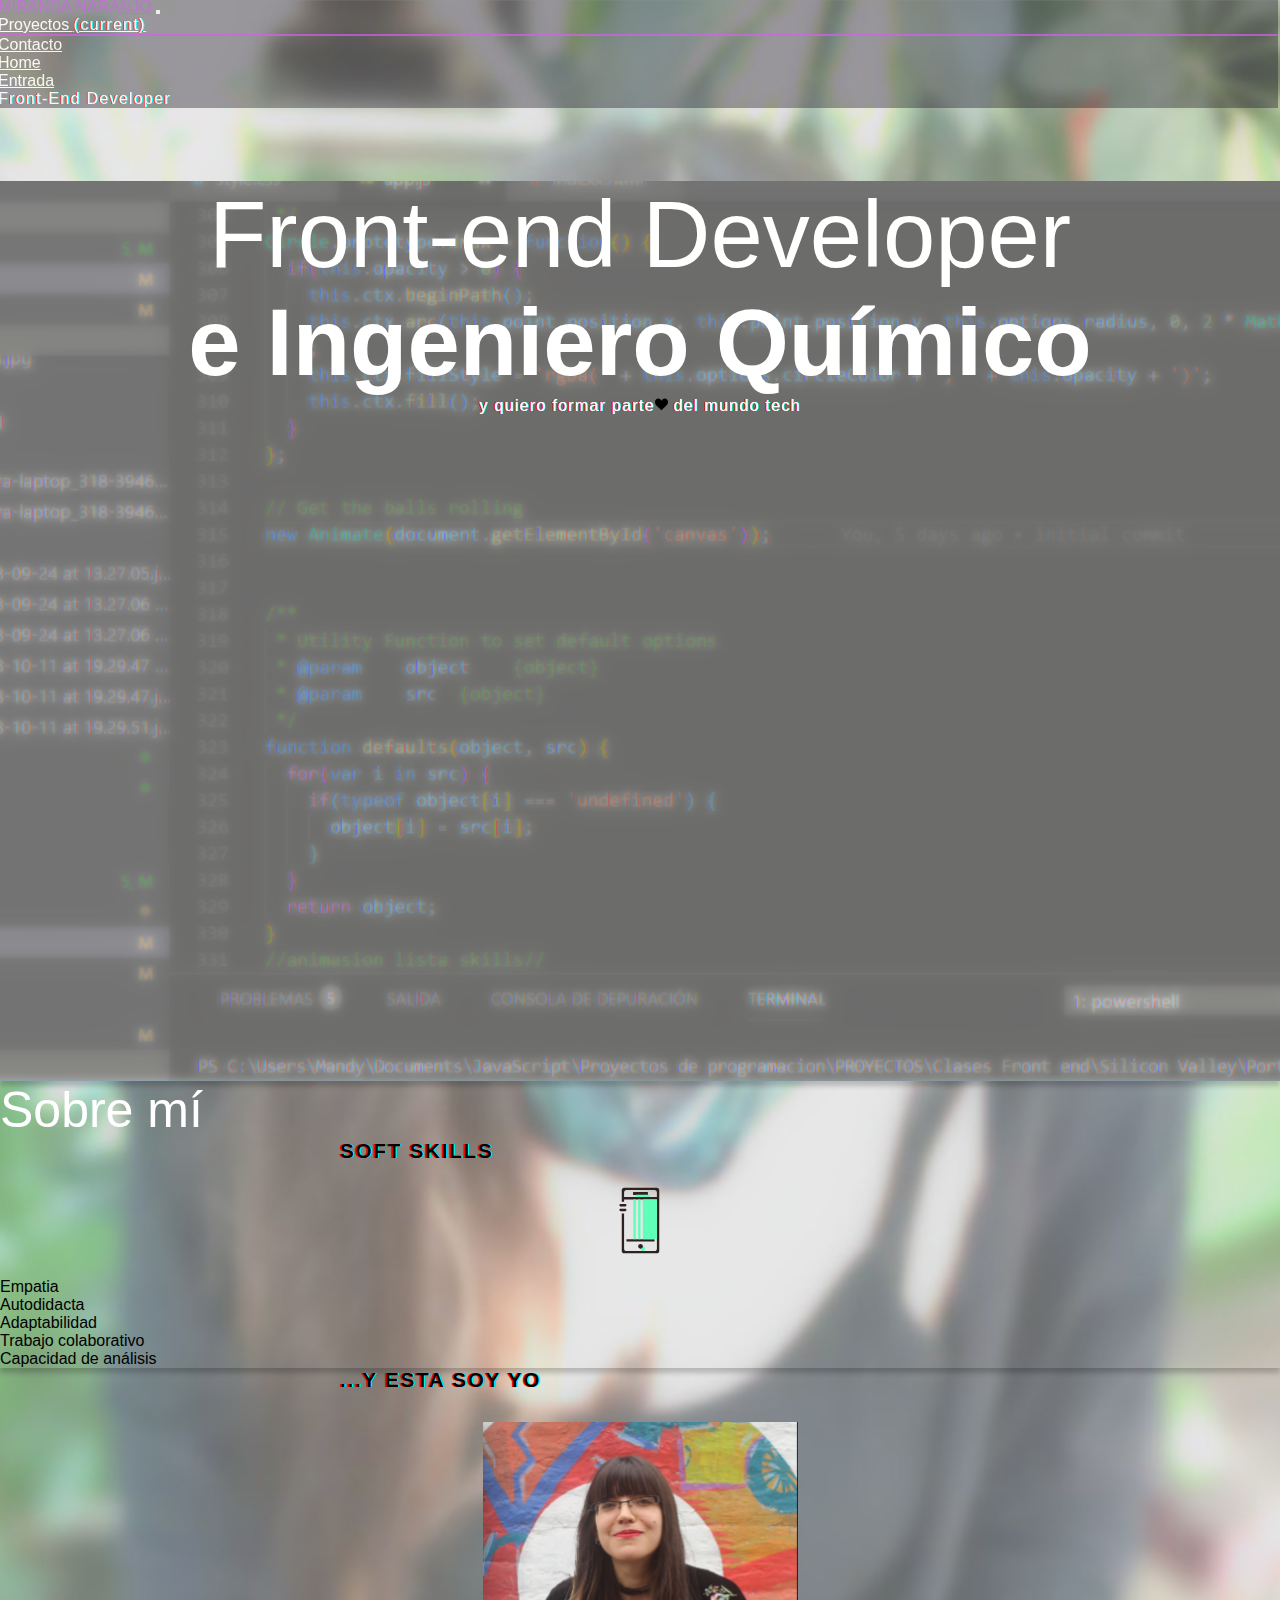
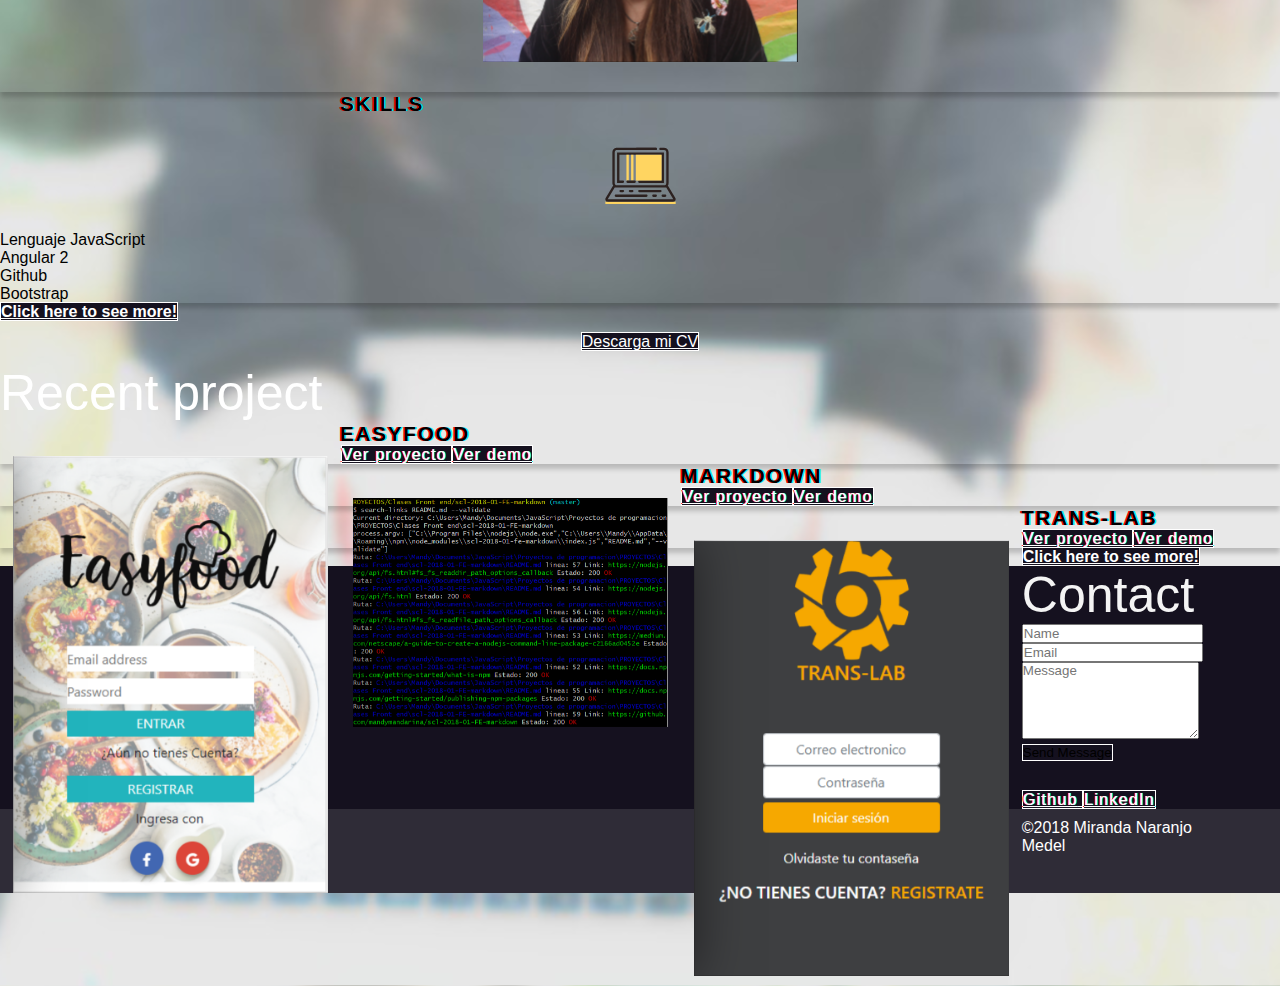
==== commit c71ce7e0: "cambios en mi porta" ====
--- a/indexx.html
+++ b/indexx.html
@@ -14,6 +14,7 @@
     crossorigin="anonymous">
   <title>Portafolio Miranda</title>
   <link rel="icon" type="image/png" href="assets/img/pusty-ekran-komputera-laptop_318-39465.jpg" />
+  <link href='https://fonts.googleapis.com/css?family=Varela' rel='stylesheet' type='text/css'>
   <link rel="stylesheet" href="src/css/style.css">
     
   <link rel="stylesheet" href="src/css/responsive.css">
@@ -80,19 +81,16 @@
 -->
   <div class="bgimage" id="home">
     <div class="container-fluid">
-      <div class="row">
-        <div class="col-12">
-           <div id="wrapper">
-            <p id="slogan">
-              <span class="res">Soy desarrolladora Front-End Developer</span> & Ingeniero químico,
-              <span class="res">Con ganas de formar parte del mundo tech</span>
-            </p>
-          </div>
-          <div id="container">
-            <canvas id="canvas"></canvas>
-          </div>
-        </div>
-      </div>
+        <div class="middler">
+            <h3 class="beGlitchy light">Front-end Developer </h3>
+            <a class="beGlitchy bold"> e Ingeniero Químico</a>
+            <br />
+            <span class="beGlitchy">y quiero formar parte<svg class="love" width=13 height=13 class="heart" viewBox="0 0 32 29.6">
+            <path d="M23.6,0c-3.4,0-6.3,2.7-7.6,5.6C14.7,2.7,11.8,0,8.4,0C3.8,0,0,3.8,0,8.4c0,9.4,9.5,11.9,16,21.2
+            c6.1-9.3,16-12.1,16-21.2C32,3.8,28.2,0,23.6,0z"/>
+          </svg> del mundo tech</span>
+          </div>
+
     </div>
   </div>
 
@@ -191,7 +189,8 @@
 -->
 <div class="profile" id="profile">
     <div class="contaier-fluid">
-        <h3>Sobre mí</h3>
+      
+        <h3 class="beGlitchy light title">Sobre mí</h3>
       <div class="row">
         <div class="col-md-4">
           <div class="thumbnail">
@@ -240,7 +239,7 @@
                     <figcaption>
                       <h2>Miranda Naranjo</h2>
                       <h3>Front-end Developer</h3>
-                      <p>I'm learning real skills that I can apply throughout the rest of my life ... Procrastinating and rationalizing.</p>
+                      <p>Estoy aprediendo más habilidades las cuales pueda poner en práctica con un buen equipo de trabajo</p>
                     </figcaption>
                     <a href="#"></a>
                   </figure>
@@ -295,9 +294,10 @@
       </div>
     <!-- proyectos -->
 
-  <div class="portfolio">
+  <div class="portafolio">
     <div class="contaier-fluid">
-      <h3 id="work">Recent project</h3>
+      <h3 id="work" class="beGlitchy light title">Recent project</h3>
+      
       <div class="row">
         <div class="col-md-4">
           <div class="thumbnail">
@@ -392,7 +392,7 @@
     <div class="container-fluid">
       <div class="row">
         <div class="col-md-6">
-          <h2 id="contact">Contact</h2>
+          <h3 id="contact" class="beGlitchy light title">Contact</h3>
           <div class="form-group">
             <input type="text" class="form-control" id="text" placeholder="Name" required>
           </div>
--- a/src/css/style.css
+++ b/src/css/style.css
@@ -42,9 +42,9 @@
 
 /*background image*/
 .bgimage{
-  margin-top: 8%;
+  margin-top: -14%;
   width:100%;  
-  background: url(../../assets/img/foto-pc.jpg);
+  background: url(../../assets/img/fondomuro2.png);
   background-repeat:no-repeat;
   background-position:center;
   background-size:cover;
@@ -233,7 +233,7 @@
 #meta img { vertical-align: text-bottom; }
 
 /************ sobre mi ***************/
-
+/*
 @import 'https://fonts.googleapis.com/css?family=Bree+Serif';
 
 
@@ -460,7 +460,82 @@
   99% { text-shadow: -3px 0 0 #0c33f5, 3px 0 0 lime; -webkit-filter: blur(0); filter: blur(0);}
   100% { text-shadow: -3px 0 0 #0c33f5, 3px 0 0 lime; -webkit-filter: blur(0); filter: blur(0);} 
 }
-
+*/
+@import url('https://fonts.googleapis.com/css?family=Montserrat:300,700');
+
+*{
+	margin:0;
+	padding:0;
+	box-sizing:border-box;
+	font-family: 'Montserrat', sans-serif;
+}
+
+.middler{
+  margin-top: 10vh;
+	width:100%;
+	text-align:center;
+	margin-top:40vh;
+}
+
+.light, .bold{
+	font-size:94px;
+	cursor:default;
+}
+.title{
+  font-size: 50px;
+}
+
+.light{
+	font-weight:300;
+}
+
+.bold{
+	font-weight:700;
+}
+
+.console{
+	width:600px;
+	height:200px;
+	background:black;
+	font-family:Consolas;
+	color:white;
+}
+
+@keyframes splash {
+    0% {opacity: 1;}
+	 99.9% {opacity: 1;}
+    100% {opacity: 0;}
+}
+
+.cGlitch{
+	position:absolute;
+	z-index:1;
+	overflow:hidden;
+	animation: splash 100ms normal forwards ease-in-out;
+	pointer-events:none;
+}
+
+.redClone{color:#F44336;}
+.greenClone{color:#8BC34A;}
+.blueClone{color:#2196f3;}
+.purpleClone{color:#673ab7;}
+.yellowClone{color:#E4ED5E;}
+.cyanClone{color:#5EEDC5;}
+.defaultClone{z-index:-1 !important;color:black;}
+
+
+.hide{
+	display:none !important;
+}
+
+.colorNaturalizer{
+	color:transparent;
+}
+
+.love{
+	fill:black;
+}
+/******* sobre mi fin *******/
   .container{
     display: flex;
     align-content: space-between;
